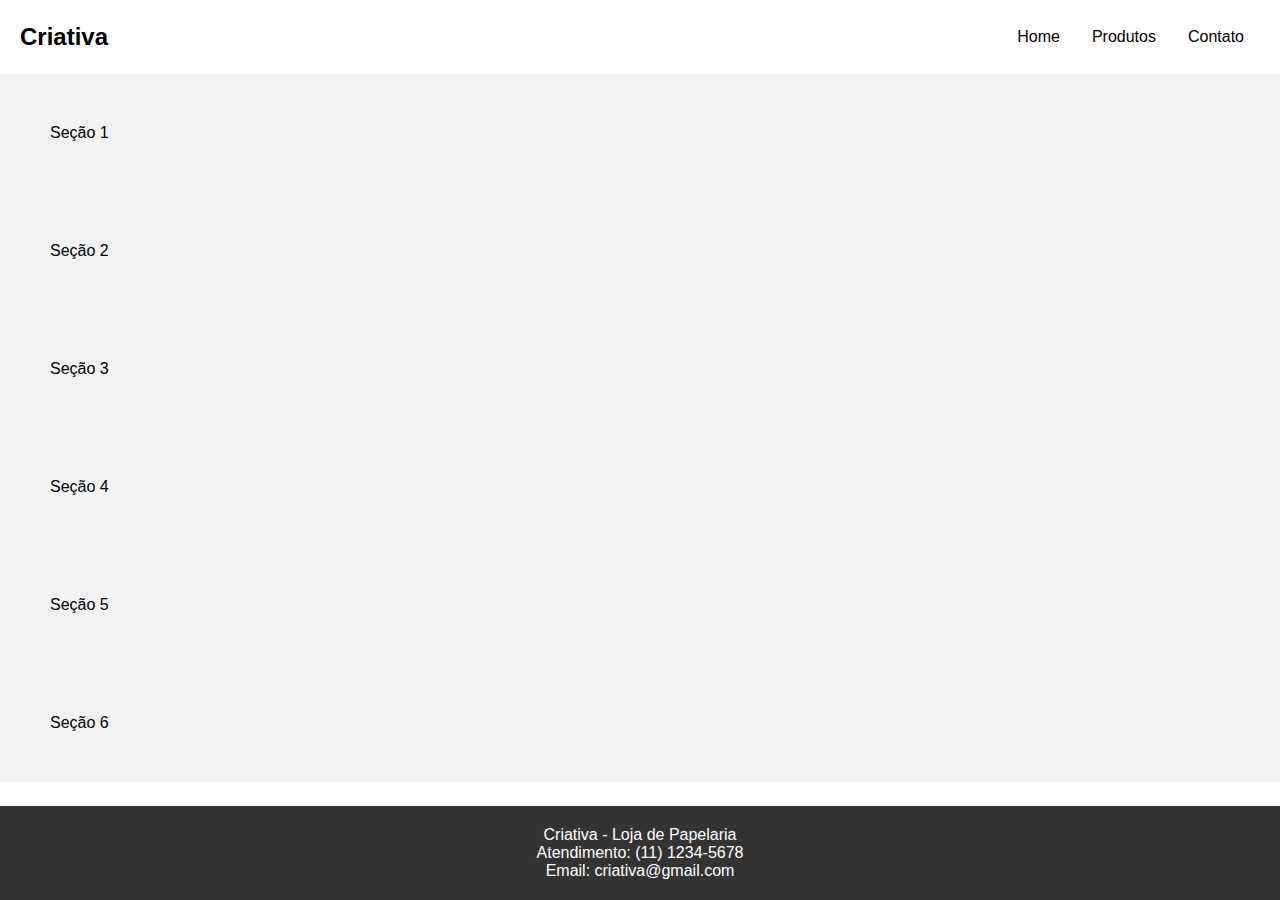
==== index.html @ d040692a "f" ====
<!DOCTYPE html>
<html lang="en">
<head>
    <meta charset="UTF-8">
    <meta name="viewport" content="width=device-width, initial-scale=1.0">
    <link rel="stylesheet" href="style.css">
    <title>Loja de Papelaria Criativa</title>

</head>
<body>
    <header class="header">
        <div class="logo">Criativa</div>
        <nav class="nav">
            <li><a href="#">Home</a></li>
            <li><a href="#">Produtos</a></li>
            <li><a href="#">Contato</a></li>
        </nav>
        <div class="hamburger-menu">Menu</div>
    </header>

    <section class="section">Seção 1</section>
    <section class="section">Seção 2</section>
    <section class="section">Seção 3</section>
    <section class="section">Seção 4</section>
    <section class="section">Seção 5</section>
    <section class="section">Seção 6</section>

    <footer class="footer">
        <p>Criativa - Loja de Papelaria</p>
        <p>Atendimento: (11) 1234-5678</p>
        <p>Email: criativa@gmail.com</p>
    </footer>
</body>
</html>
---- style.css ----
* {
    margin: 0;
    padding: 0;
    box-sizing: border-box;
}

body {
    font-family: Arial, sans-serif;
}

.header {
    display: flex;
    justify-content: space-between;
    align-items: center;
    padding: 20px;
    background-color: #ffffff;
}

.header .logo {
    font-size: 24px;
    font-weight: bold;
    color: #000000;
}

.header .nav {
    display: flex;
    list-style-type: none;
}

.header .nav li a {
    text-decoration: none;
    color: #000000;
    padding: 8px 16px;
    display: block;
}

.header .nav li a:hover {
    background-color: #f2f2f2;
}

.header .hamburger-menu {
    display: none;
    cursor: pointer;
}

.section {
    padding: 50px;
    background-color: #f2f2f2;
}

.footer {
    padding: 20px;
    text-align: center;
    background-color: #333333;
    color: #ffffff;
    position: absolute;
    width: 100%;
    bottom: 0;
}

@media (max-width: 768px) {
    .header .nav {
        display: none;
    }

    .header .hamburger-menu {
        display: block;
    }

    .section {
        padding: 20px;
    }
}
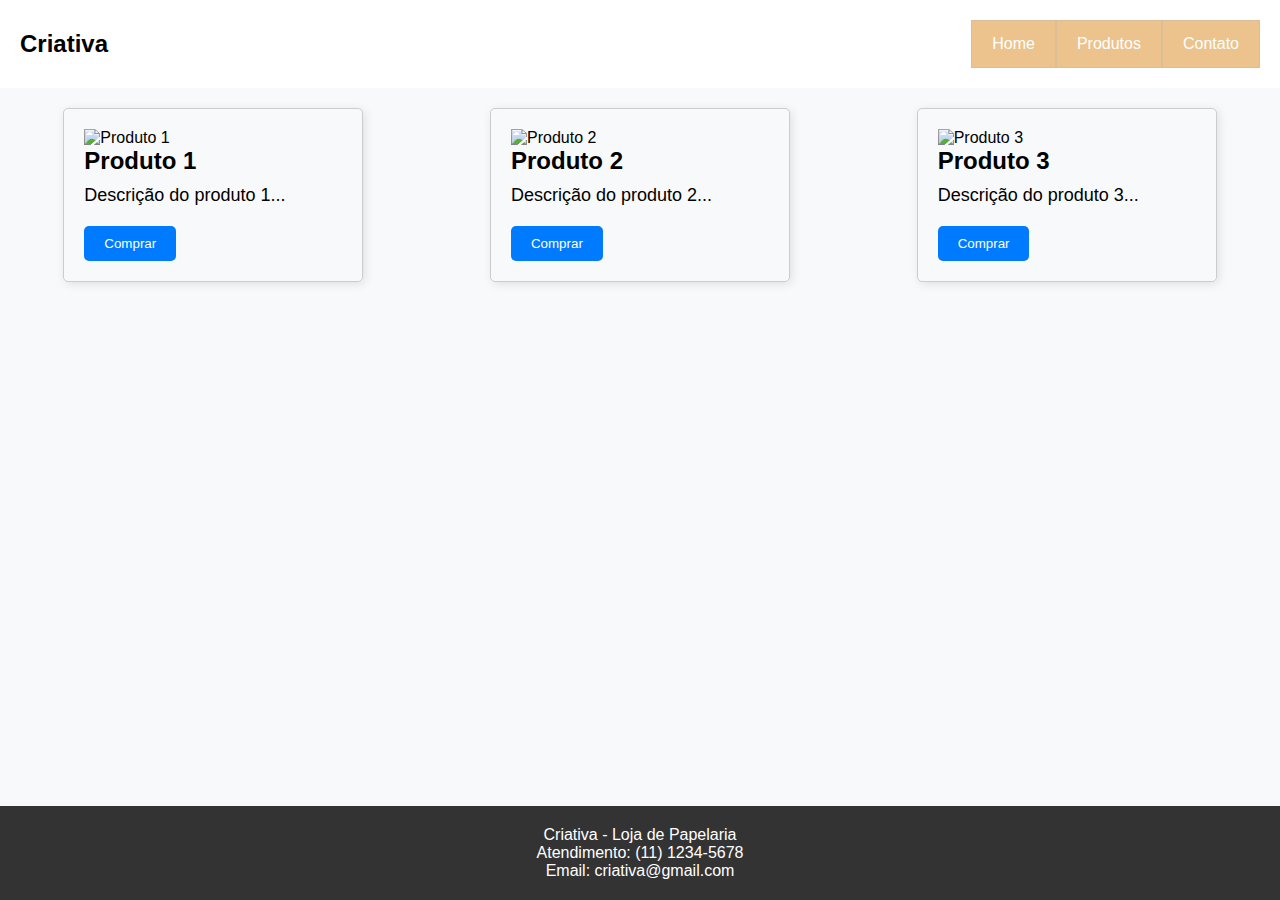
==== commit d5cb454a: "n" ====
--- a/index.html
+++ b/index.html
@@ -1,34 +1,38 @@
 <!DOCTYPE html>
 <html lang="en">
+
 <head>
     <meta charset="UTF-8">
     <meta name="viewport" content="width=device-width, initial-scale=1.0">
     <link rel="stylesheet" href="style.css">
     <title>Loja de Papelaria Criativa</title>
+</head>
 
-</head>
 <body>
     <header class="header">
         <div class="logo">Criativa</div>
-        <nav class="nav">
-            <li><a href="#">Home</a></li>
-            <li><a href="#">Produtos</a></li>
-            <li><a href="#">Contato</a></li>
-        </nav>
+        <div class="navbar"> <a href="#">Home</a> <a href="#">Produtos</a> <a href="#">Contato</a> </div>
         <div class="hamburger-menu">Menu</div>
     </header>
-
-    <section class="section">Seção 1</section>
-    <section class="section">Seção 2</section>
-    <section class="section">Seção 3</section>
-    <section class="section">Seção 4</section>
-    <section class="section">Seção 5</section>
-    <section class="section">Seção 6</section>
-
+    <div class="container">
+        <div class="card"> <img src="produto1.jpg" alt="Produto 1">
+            <h3>Produto 1</h3>
+            <p>Descrição do produto 1...</p> <button>Comprar</button>
+        </div>
+        <div class="card"> <img src="produto2.jpg" alt="Produto 2">
+            <h3>Produto 2</h3>
+            <p>Descrição do produto 2...</p> <button>Comprar</button>
+        </div>
+        <div class="card"> <img src="produto3.jpg" alt="Produto 3">
+            <h3>Produto 3</h3>
+            <p>Descrição do produto 3...</p> <button>Comprar</button>
+        </div>
+    </div>
     <footer class="footer">
         <p>Criativa - Loja de Papelaria</p>
         <p>Atendimento: (11) 1234-5678</p>
         <p>Email: criativa@gmail.com</p>
     </footer>
 </body>
-</html>
+
+</html>--- a/style.css
+++ b/style.css
@@ -6,6 +6,9 @@
 
 body {
     font-family: Arial, sans-serif;
+    margin: 0;
+    padding: 0;
+    background-color: #f8f9fa;
 }
 
 .header {
@@ -58,6 +61,69 @@
     bottom: 0;
 }
 
+.navbar {
+    display: flex;
+    justify-content: space-around;
+    background-color: #ecc38d;
+}
+
+.navbar a {
+    color: white;
+    text-decoration: none;
+    padding: 14px 20px;
+    transition: 0.3s;
+    border: 1px solid #dbbd96;
+}
+
+.navbar a:hover {
+    background-color: #bd9f78;
+    color: white;
+}
+
+.container {
+    display: flex;
+    justify-content: space-around;
+    margin-top: 20px;
+}
+
+.card {
+    width: 300px;
+    padding: 20px;
+    border: 1px solid #ccc;
+    border-radius: 5px;
+    box-shadow: 2px 2px 10px rgba(0, 0, 0, 0.1);
+}
+
+.card img {
+    width: 100%;
+    height: 300px;
+    object-fit: cover;
+}
+
+.card h3 {
+    font-size: 24px;
+    margin-bottom: 10px;
+}
+
+.card p {
+    font-size: 18px;
+    margin-bottom: 20px;
+}
+
+.card button {
+    background-color: #007bff;
+    color: white;
+    padding: 10px 20px;
+    border: none;
+    border-radius: 5px;
+    cursor: pointer;
+    transition: 0.3s;
+}
+
+.card button:hover {
+    background-color: #0056b3;
+}
+
 @media (max-width: 768px) {
     .header .nav {
         display: none;
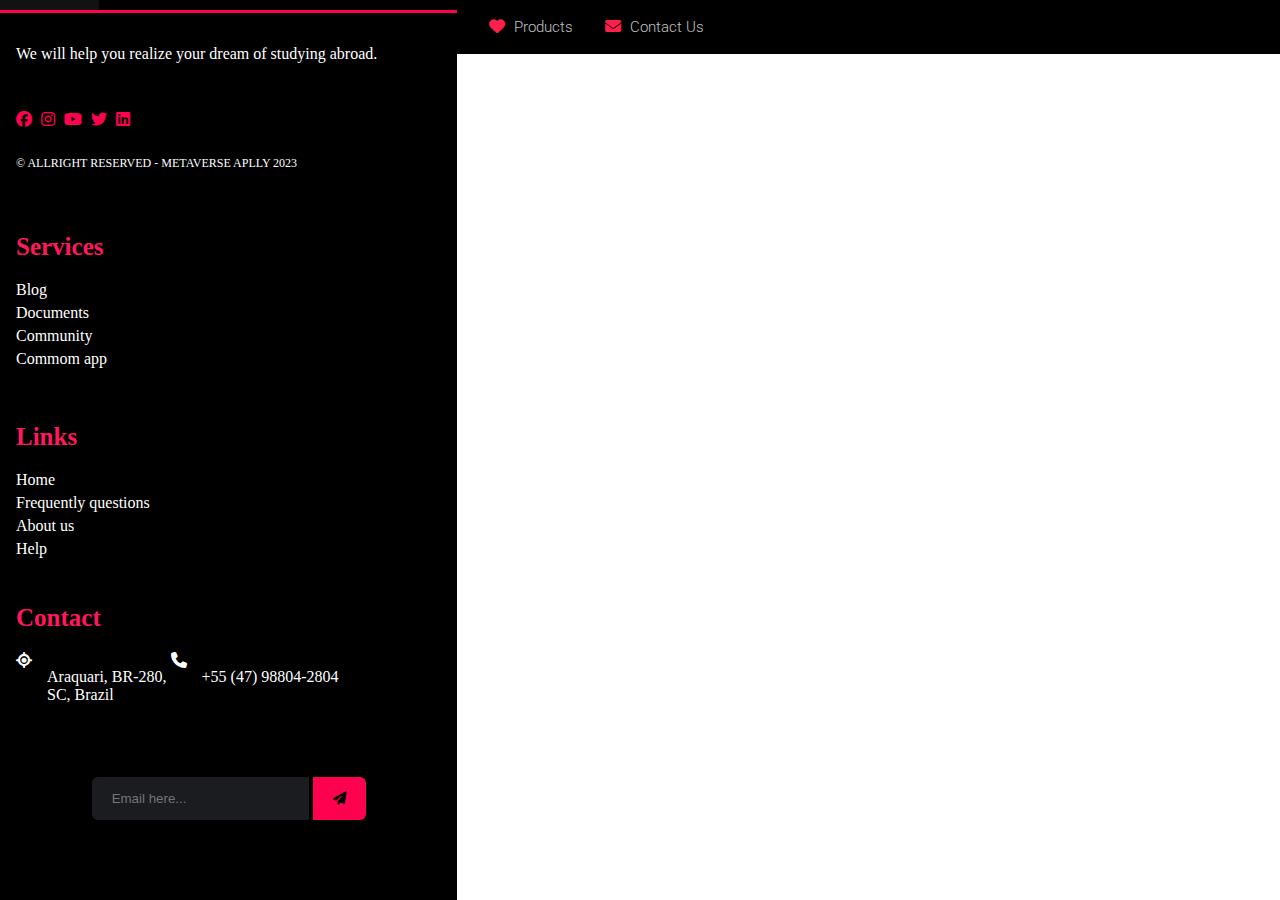
==== commit ec0744f7: "Aeeew" ====
--- a/index.html
+++ b/index.html
@@ -1,38 +1,230 @@
-<!DOCTYPE html>
+﻿<!DOCTYPE html>
 <html lang="en">
 
 <head>
-    <meta charset="UTF-8">
-    <meta name="viewport" content="width=device-width, initial-scale=1.0">
+    <meta charset="utf-8" />
+    <title>Papelaria Acapel</title>
+
+    <meta content="width=device-width, initial-scale=1.0" name="viewport" />
+    <meta http-equiv="content-type" content="text/html;charset=UTF-8" />
     <link rel="stylesheet" href="style.css">
-    <title>Loja de Papelaria Criativa</title>
+    <link href="https://maxcdn.bootstrapcdn.com/font-awesome/4.7.0/css/font-awesome.min.css" rel="stylesheet"
+        type="text/css" />
+    <link rel="stylesheet" href="https://cdnjs.cloudflare.com/ajax/libs/font-awesome/6.2.0/css/all.min.css">
+    <link href="nav.css" rel="stylesheet" type="text/css" />
 </head>
 
 <body>
-    <header class="header">
-        <div class="logo">Criativa</div>
-        <div class="navbar"> <a href="#">Home</a> <a href="#">Produtos</a> <a href="#">Contato</a> </div>
-        <div class="hamburger-menu">Menu</div>
-    </header>
-    <div class="container">
-        <div class="card"> <img src="produto1.jpg" alt="Produto 1">
-            <h3>Produto 1</h3>
-            <p>Descrição do produto 1...</p> <button>Comprar</button>
+    <nav>
+        <div class="menu-toggle">
+            <h3>Menu</h3>
+            <button type="button" id="menu-btn">
+                <span class="icon-bar"></span>
+                <span class="icon-bar"></span>
+                <span class="icon-bar"></span>
+            </button>
         </div>
-        <div class="card"> <img src="produto2.jpg" alt="Produto 2">
-            <h3>Produto 2</h3>
-            <p>Descrição do produto 2...</p> <button>Comprar</button>
+        <ul id="respMenu" class="ace-responsive-menu" data-menu-style="horizontal">
+            <li>
+                <a href="javascript:;">
+                    <i class="fa fa-home" aria-hidden="true"></i>
+                    <span class="title">Home</span>
+                </a>
+            </li>
+            <li>
+                <a href="javascript:;">
+                    <i class="fa fa-cube" aria-hidden="true"></i>
+                    <span class="title">About Us</span>
+
+                </a>
+                <ul>
+                    <li>
+                        <a href="#">Sub Item One</a>
+                    </li>
+                    <li>
+                        <a href="#">Sub Item Two</a>
+                    </li>
+                    <li>
+                        <a href="#">Sub Item Three</a>
+                    </li>
+                    <li>
+                        <a href="#">Sub Item Four</a>
+                    </li>
+                </ul>
+            </li>
+
+            <li>
+                <a href="javascript:;">
+                    <i class="fa fa-crop" aria-hidden="true"></i>
+                    <span class="title">4 Level Menu</span>
+                </a>
+                <ul>
+                    <li>
+                        <a href="javascript:;">
+                            <i class="fa fa-graduation-cap" aria-hidden="true"></i>
+                            Sub Item One
+                        </a>
+                    </li>
+                    <li>
+                        <a href="#">
+                            <i class="fa fa-database" aria-hidden="true"></i>
+                            Sub Item Two
+                        </a>
+                    </li>
+                    <li>
+                        <a href="javascript:;">
+                            <i class="fa fa-amazon" aria-hidden="true"></i>
+                            Sub Item Three
+                        </a>
+                        <ul>
+                            <li><a href="#"><i class="fa fa-user" aria-hidden="true"></i>Sub Item Link 1</a></li>
+                            <li>
+                                <a href="javascript:;">
+                                    <i class="fa fa-diamond" aria-hidden="true"></i>Sub Item Link 2</a>
+                                <ul>
+                                    <li><a href="#"><i class="fa fa-trash" aria-hidden="true"></i>Sub Item Link 1</a>
+                                    </li>
+                                    <li><a href="#"><i class="fa fa-dashcube" aria-hidden="true"></i>Sub Item Link 2</a>
+                                    </li>
+                                    <li><a href="#"><i class="fa fa-dropbox" aria-hidden="true"></i>Sub Item Link 3</a>
+                                    </li>
+                                </ul>
+                            </li>
+                            <li><a href="#"><i class="fa fa-user" aria-hidden="true"></i>Sub Item Link 3</a></li>
+                        </ul>
+                    </li>
+
+                    <li>
+                        <a href="#">
+                            <i class="fa fa-database" aria-hidden="true"></i>
+                            Sub Item Four
+                        </a>
+                    </li>
+                </ul>
+            </li>
+            <li>
+                <a class="" href="javascript:;">
+                    <i class="fa fa-graduation-cap" aria-hidden="true"></i>
+                    <span class="title">Services</span>
+
+                </a>
+                <ul>
+                    <li>
+                        <a href="#">Sub Item One
+                        </a>
+                    </li>
+                    <li>
+                        <a href="javascript:;">Sub Item Two
+                        </a>
+                        <ul>
+                            <li><a href="#">Sub Item Link 1</a></li>
+                            <li><a href="#">Sub Item Link 2</a></li>
+                            <li><a href="#">Sub Item Link 3</a></li>
+                        </ul>
+                    </li>
+                    <li>
+                        <a href="javascript:;">Sub Item Three
+                        </a>
+                        <ul>
+                            <li><a href="#">Sub Item Link 1</a></li>
+                            <li><a href="#">Sub Item Link 1</a></li>
+                            <li><a href="#">Sub Item Link 1</a></li>
+                        </ul>
+                    </li>
+                    <li>
+                        <a href="#">Sub Item Four
+                        </a>
+                    </li>
+                </ul>
+            </li>
+            <li>
+                <a href="javascript:;">
+                    <i class="fa fa-heart" aria-hidden="true"></i>
+                    <span class="title">Products</span>
+                </a>
+            </li>
+            <li class="last ">
+                <a href="javascript:;">
+                    <i class="fa fa-envelope" aria-hidden="true"></i>
+                    <span class="title">Contact Us</span>
+                </a>
+            </li>
+        </ul>
+    </nav>
+
+    <footer class="rodape">
+        <div class="container-3">
+            <div class="row">
+                <div class="col" id="company">
+                    <img src="images/logo.png" alt="" class="logo">
+                    <p id="rea">
+                        We will help you realize your dream of studying abroad.
+                    </p>
+                    <div class="social">
+                        <a href="#"><i class="fab fa-facebook"></i></a>
+                        <a href="#"><i class="fab fa-instagram"></i></a>
+                        <a href="#"><i class="fab fa-youtube"></i></a>
+                        <a href="#"><i class="fab fa-twitter"></i></a>
+                        <a href="#"><i class="fab fa-linkedin"></i></a>
+                    </div>
+                    <p id="copy">
+                        © ALLRIGHT RESERVED - METAVERSE APLLY 2023
+                    </p>
+                </div>
+                <div class="col" id="services">
+                    <h3>Services</h3>
+                    <div class="links">
+                        <a href="#">Blog</a>
+                        <a href="#">Documents</a>
+                        <a href="#">Community</a>
+                        <a href="#">Commom app</a>
+                    </div>
+                </div>
+                <div class="col" id="useful-links">
+                    <h3>Links</h3>
+                    <div class="links">
+                        <a href="index.html">Home</a>
+                        <a href="#">Frequently questions</a>
+                        <a href="#">About us</a>
+                        <a href="#">Help</a>
+                    </div>
+                </div>
+                <div class="col" id="contact">
+                    <h3>Contact</h3>
+                    <div class="contact-details">
+                        <i class="fa fa-location"></i>
+                        <p>Araquari, BR-280, <br> SC, Brazil</p>
+                    </div>
+                    <div class="contact-details">
+                        <i class="fa fa-phone"></i>
+                        <p>+55 (47) 98804-2804</p>
+                    </div>
+                </div>
+            </div>
+            <div class="row">
+                <div class="form">
+                    <form action="">
+                        <input type="text" placeholder="Email here...">
+                        <button><i class="fa fa-paper-plane"></i></button>
+                    </form>
+                </div>
+            </div>
         </div>
-        <div class="card"> <img src="produto3.jpg" alt="Produto 3">
-            <h3>Produto 3</h3>
-            <p>Descrição do produto 3...</p> <button>Comprar</button>
-        </div>
-    </div>
-    <footer class="footer">
-        <p>Criativa - Loja de Papelaria</p>
-        <p>Atendimento: (11) 1234-5678</p>
-        <p>Email: criativa@gmail.com</p>
     </footer>
+
 </body>
 
+<script src="jquery-1.10.1.min.js" type="text/javascript"></script>
+<script src="nav.js" type="text/javascript"></script>
+<script src="navbar.js"></script>
+<script type="text/javascript">
+    $(document).ready(function () {
+        $("#respMenu").aceResponsiveMenu({
+            resizeWidth: '768',
+            animationSpeed: 'fast',
+            accoridonExpAll: false
+        });
+    });
+</script>
+
 </html>--- a/style.css
+++ b/style.css
@@ -1,139 +1,192 @@
-* {
-    margin: 0;
-    padding: 0;
-    box-sizing: border-box;
-}
+/*footer*/
 
-body {
-    font-family: Arial, sans-serif;
-    margin: 0;
-    padding: 0;
-    background-color: #f8f9fa;
-}
-
-.header {
+footer {
+    bottom: 0;
+    width: calc(100% -100px);
+    background-color: #000;
+    position: absolute;
+    overflow-y: hidden;
+    display: grid 'footer';
+    margin-top: 5vh;
+    min-height: 350px;
+    padding: 3rem 1rem;
+    grid-row-end: auto;
+    border-top: 3px solid #ff014fff;
+  }
+  
+  .container-3 {
+    max-width: 1299px;
+    margin: 0 auto;
+    display: flex;
+    justify-content: center;
+    align-items: center;
+    flex-direction: column;
+  }
+  
+  .row {
     display: flex;
     justify-content: space-between;
     align-items: center;
-    padding: 20px;
-    background-color: #ffffff;
-}
+  }
+  
+  .col {
+    min-width: 250px;
+    color: #fff;
+    font-family: poppins;
+    padding:0 2rem;
+  }
+  
+  .col .logo {
+    width: 100px;
+    margin-bottom:25px;
+  }
+  
+  .col h3 {
+    text-align: left;
+    font-size: 25px;
+    color: rgb(255, 24, 93);
+    margin-bottom: 20px;
+    position: relative;
+    cursor: pointer;
+  }
+  
+  .col h3::after {
+    content: '';
+    height:3px;
+    width:0px;
+    background-color: #ff014fff;
+    position: absolute;
+    bottom: 0;
+    left:0;
+    transition: 0.3s ease;
+  
+  }
+  
+  .col h3:hover::after {
+    width:30px
+  }
+  
+  .col .social a i {
+    color:#ff014fff;
+    margin-top:2rem;
+    margin-right: 5px;
+    transition: 0.3s ease;
+  }
+  
+  .col .social a i:hover {
+    transform: scale(1.5);
+    filter:grayscale(25);
+  }
+  
+  .col .links a {
+    display: block;
+    text-decoration: none;
+    color:#fff;
+    margin-bottom: 5px;
+    position: relative;
+    transition: 0.3s ease;
+  }
+  
+  .col .links a::before {
+    content:'';
+    height: 16px;
+    width:3px;
+    position: absolute;
+    top:5px;
+    left:-10px;
+    background-color: #ff014fff;
+    transition: 0.5s ease;
+    opacity: 0;
+  }
+  
+  .col .links a:hover::before {
+    opacity: 1;
+  }
+  
+  .col .links a:hover {
+    transform: translateX(-8px);
+    color: #ff014fff;
+  }
+  
+  .col .contact-details {
+    display: inline-flex;
+    justify-content: space-between;
+  }
+  
+  .col .contact-details i {
+    margin-right:15px;
+  }
+  
+  .row .form{
+    display: flex;
+    justify-content: center;
+    align-items: center;
+    padding:2rem 0;
+  }
+  
+  .row .form input {
+    background-color: #1a1c20ff;
+    border:0;
+    outline:none;
+    padding:14px 20px;
+    border-radius: 6px;
+    border-top-right-radius: 0;
+    border-bottom-right-radius: 0;
+  }
+  
+  .col#contact {
+    margin-top: -2%;
+  }
+  
+  .form button {
+    padding:14px 20px;
+    border:0;
+    border-radius: 6px;
+    border-top-left-radius: 0;
+    border-bottom-left-radius: 0;
+    background-color: #ff014fff;
+  }
+  
+  i .fa-paper-plane {
+    transition: transform .3s ease;
+  }
+  
+  p#copy {
+    margin-top: 3vh;
+    font-size: 12px;
+  }
+  
+  p#rea {
+    margin-top: -5vh;
+  }
+  
+  .i fa-paper-plane:hover {
+    transform: scale(1.1);
+  }
+  @media (max-width:1299px)
+  {
+  .row{
+    flex-direction: column;
+  }
+  
+  .col{
+    width: 100%;
+    text-align: left;
+    margin-bottom: 25px;
+  }
+  }
+  
+  @media (max-width:768px)
+  {
+  .row {
+    flex-direction: column;
+  }
+  
+  .col {
+    width: 100%;
+    text-align: left;
+    margin-bottom: 20px;
+  }
+  }
 
-.header .logo {
-    font-size: 24px;
-    font-weight: bold;
-    color: #000000;
-}
-
-.header .nav {
-    display: flex;
-    list-style-type: none;
-}
-
-.header .nav li a {
-    text-decoration: none;
-    color: #000000;
-    padding: 8px 16px;
-    display: block;
-}
-
-.header .nav li a:hover {
-    background-color: #f2f2f2;
-}
-
-.header .hamburger-menu {
-    display: none;
-    cursor: pointer;
-}
-
-.section {
-    padding: 50px;
-    background-color: #f2f2f2;
-}
-
-.footer {
-    padding: 20px;
-    text-align: center;
-    background-color: #333333;
-    color: #ffffff;
-    position: absolute;
-    width: 100%;
-    bottom: 0;
-}
-
-.navbar {
-    display: flex;
-    justify-content: space-around;
-    background-color: #ecc38d;
-}
-
-.navbar a {
-    color: white;
-    text-decoration: none;
-    padding: 14px 20px;
-    transition: 0.3s;
-    border: 1px solid #dbbd96;
-}
-
-.navbar a:hover {
-    background-color: #bd9f78;
-    color: white;
-}
-
-.container {
-    display: flex;
-    justify-content: space-around;
-    margin-top: 20px;
-}
-
-.card {
-    width: 300px;
-    padding: 20px;
-    border: 1px solid #ccc;
-    border-radius: 5px;
-    box-shadow: 2px 2px 10px rgba(0, 0, 0, 0.1);
-}
-
-.card img {
-    width: 100%;
-    height: 300px;
-    object-fit: cover;
-}
-
-.card h3 {
-    font-size: 24px;
-    margin-bottom: 10px;
-}
-
-.card p {
-    font-size: 18px;
-    margin-bottom: 20px;
-}
-
-.card button {
-    background-color: #007bff;
-    color: white;
-    padding: 10px 20px;
-    border: none;
-    border-radius: 5px;
-    cursor: pointer;
-    transition: 0.3s;
-}
-
-.card button:hover {
-    background-color: #0056b3;
-}
-
-@media (max-width: 768px) {
-    .header .nav {
-        display: none;
-    }
-
-    .header .hamburger-menu {
-        display: block;
-    }
-
-    .section {
-        padding: 20px;
-    }
-}+  /**/--- a/nav.css
+++ b/nav.css
@@ -0,0 +1,406 @@
+@import url(http://fonts.googleapis.com/css?family=Roboto);
+
+body {
+    margin: 0;
+    padding: 0;
+    box-sizing: border-box;
+}
+
+a {
+    text-shadow: none;
+    color: #0d638f;
+}
+ul {
+    margin: 0px;
+    padding: 0px;
+}
+.ace-responsive-menu {
+    list-style: none;
+    margin: 0;
+    padding: 0;
+    background: #000;
+    float:left;
+    width:100%;
+    font-family: 'Roboto', sans-serif;
+}
+.ace-responsive-menu li{
+    list-style: none;
+}
+.ace-responsive-menu li ul {
+    display:none;
+}
+.ace-responsive-menu > li {
+    display: block;
+    margin: 0;
+    padding: 0;
+    border: 0px;
+    float: left;
+}
+.ace-responsive-menu li a {
+        color:#c0c0c0;
+}
+.ace-responsive-menu > li > a {
+    display: block;
+    position: relative;
+    margin: 0;
+    border: 0px;
+    padding: 18px 20px 18px 12px;
+    text-decoration: none;
+    font-size: 15px;
+    font-weight: 300;
+    color: #c0c0c0;
+}
+.ace-responsive-menu li a i {
+    padding-right: 5px;
+    color: #fd1f4c;
+}
+.ace-responsive-menu > li > a i {
+    font-size: 16px;    
+    text-shadow: none;
+    color: #fd1f4c;
+}
+.ace-responsive-menu li ul.sub-menu li a i {
+    padding-right: 10px;
+}
+.ace-responsive-menu li.menu-active > a {
+    background: #121212;
+    color:#fff;
+}
+.ace-responsive-menu li .menu-active {
+    position: relative;
+}
+.ace-responsive-menu > li > a > .arrow:before {  
+    margin-left: 15px;
+    display: inline;
+    font-size: 16px;
+    font-family: FontAwesome;
+    height: auto;
+    content: " \276F";
+    font-weight: 300;
+    text-shadow: none;
+    width: 10px;
+    display: inline-block;
+	transform: rotate(90deg);
+}
+.ace-responsive-menu li ul.sub-menu li > a > .arrow:before {
+    content: "\f105" !important;
+}
+.ace-responsive-menu > li > ul.sub-menu {
+    display: none;
+    list-style: none;
+    clear: both;
+    margin: 0;
+    position: absolute;
+    z-index: 999;
+}
+.ace-responsive-menu li ul.sub-menu {
+    background: #000;
+}
+.ace-responsive-menu li ul.sub-menu > li {
+    width: 185px;
+}
+.ace-responsive-menu li ul.sub-menu li a {
+    display: block;
+    margin: 0px 0px;
+    padding: 12px 20px 12px 15px;
+    text-decoration: none;
+    font-size: 13px;
+    font-weight: normal;
+    background: none;
+}
+.ace-responsive-menu > li > ul.sub-menu > li {
+    position: relative;
+}
+.ace-responsive-menu > li > ul.sub-menu > li ul.sub-menu {
+    position: absolute;
+    left: 185px;
+    top: 0px;
+    display: none;
+    list-style: none;
+}
+.ace-responsive-menu > li > ul.sub-menu > li ul.sub-menu > li ul.sub-menu {
+    position: absolute;
+    left: 185px;
+    top: 0px;
+    display: none;
+    list-style: none;
+}
+.ace-responsive-menu > li > ul.sub-menu li > a > .arrow:before {
+    float: right;
+    margin-top: 1px;
+    margin-right: 0px;
+    display: inline;
+    font-size: 16px;
+    font-family: FontAwesome;
+    height: auto;
+    content: "\f104";
+    font-weight: 300;
+    text-shadow: none;
+}
+
+/* Menu Toggle Btn
+----------------------------------------*/
+.menu-toggle {
+    display: none;
+    float: left;
+    width: 100%;
+    background: #000000;
+}
+.menu-toggle h3 {
+    float: left;
+    color: #FFF;
+    padding: 0px 10px;
+    font-weight: 600;
+    font-size: 16px;
+}
+.menu-toggle .icon-bar {
+    display: block !important;
+    width: 18px;
+    height: 2px;
+    background-color: #F5F5F5 !important;
+    -webkit-border-radius: 1px;
+    -moz-border-radius: 1px;
+    border-radius: 1px;
+    -webkit-box-shadow: 0 1px 0 rgba(0, 0, 0, 0.25);
+    -moz-box-shadow: 0 1px 0 rgba(0, 0, 0, 0.25);
+    box-shadow: 0 1px 0 rgba(0, 0, 0, 0.25);
+    margin: 3px;
+}
+.menu-toggle .icon-bar:hover {
+    background-color: #F5F5F5 !important;
+}
+.menu-toggle #menu-btn {
+    float: right;
+    background: #0c0c0c;
+    border: 1px solid #0C0C0C;
+    padding: 8px;
+    border-radius: 5px;
+    cursor: pointer;
+    margin: 10px;
+}
+.hide-menu {
+    display: none;
+}
+
+ul[data-menu-style="accordion"] {
+    width: 250px;
+}
+ul[data-menu-style="accordion"] > li {    
+    display: block;
+    margin: 0;
+    padding: 0;
+    border: 0px;
+    float: none !important;
+}
+ul[data-menu-style="accordion"] > li:first-child {
+    border-top: 2px solid #fd1f4c;
+}
+ul[data-menu-style="accordion"] li ul.sub-menu > li {
+    width: 100%;
+}
+ul[data-menu-style="accordion"] > li > a > .arrow:before {
+    float: right;
+    content: "\f105";
+}
+ul[data-menu-style="accordion"] li.menu-active > a > .arrow:before {
+    content: "\f107" !important;
+}
+ul[data-menu-style="accordion"] > li > ul.sub-menu {
+    position: static;
+}
+ul[data-menu-style="accordion"] > li > a i {
+    padding-right: 10px;
+    color: #fd1f4c;
+}
+ul[data-menu-style="accordion"] > li > ul.sub-menu > li ul.sub-menu {
+    position: static;
+}
+ul[data-menu-style="accordion"] > li > ul.sub-menu > li ul.sub-menu > li ul.sub-menu {
+    position: static;
+}
+ul[data-menu-style="accordion"] > li {
+    border-bottom: 1px solid #080808;
+}
+ul[data-menu-style="accordion"] li a:hover {
+    background: #0e0e0e !important;
+}
+ul[data-menu-style="accordion"] ul.sub-menu li.menu-active > a > .arrow:before {
+    content: "\f107" !important;
+}
+
+/* Vertical Menu Styles
+----------------------------------------*/
+
+ul[data-menu-style="vertical"] {
+    width: 200px;
+}
+ul[data-menu-style="vertical"] > li {
+    float: none;
+}
+ul[data-menu-style="vertical"] > li:first-child {
+    border-top: 2px solid #fd1f4c;
+}
+ul[data-menu-style="vertical"] li ul.sub-menu > li {
+    width: 100%;
+}
+ul[data-menu-style="vertical"] > li > a > .arrow:before {
+    float: right;
+    content: "\f105";
+}
+ul[data-menu-style="vertical"] > li.menu-active {
+position:relative;
+}
+ul[data-menu-style="vertical"] > li > ul.sub-menu {
+    position: absolute;
+    left:200px;
+    top:0px;
+    width:200px;
+}
+ul[data-menu-style="vertical"] > li > a i {
+    padding-right: 10px;
+    color: #fd1f4c;
+}
+ul[data-menu-style="vertical"]> li > ul.sub-menu > li ul.sub-menu {
+    position: absolute;
+    width:200px;
+    left: 200px;
+}
+ul[data-menu-style="vertical"] > li > ul.sub-menu > li ul.sub-menu > li ul.sub-menu {
+    position: absolute;
+    width:200px;
+    left: 200px;
+}
+ul[data-menu-style="vertical"] > li {
+    border-bottom: 1px solid #0a0909;
+}
+ul[data-menu-style="vertical"] li a:hover {
+    background: #070707 !important;
+}
+
+.container {
+    display: inline-flex;
+    justify-content: space-around;
+    margin-top: 20px;
+}
+
+.card {
+    width: 300px;
+    padding: 20px;
+    border: 1px solid #ccc;
+    border-radius: 5px;
+    box-shadow: 2px 2px 10px rgba(0, 0, 0, 0.1);
+}
+
+.card img {
+    width: 100%;
+    height: 300px;
+    object-fit: cover;
+}
+
+.card h3 {
+    font-size: 24px;
+    margin-bottom: 10px;
+}
+
+.card p {
+    font-size: 18px;
+    margin-bottom: 20px;
+}
+
+.card button {
+    background-color: #007bff;
+    color: white;
+    padding: 10px 20px;
+    border: none;
+    border-radius: 5px;
+    cursor: pointer;
+    transition: 0.3s;
+}
+
+.card button:hover {
+    background-color: #0056b3;
+}
+
+
+.footer {
+    padding: 20px;
+    text-align: center;
+    background-color: #333333;
+    color: #ffffff;
+    position: absolute;
+    width: calc(100% - 40px);
+    bottom: 0;
+}
+
+@media screen and (max-width: 768px) {
+    .demo {
+		width:96%;
+		padding:2%;
+    }
+    ul[data-menu-style="vertical"] , ul[data-menu-style="accordion"],
+    ul[data-menu-style="vertical"] li ul.sub-menu {
+        width: 100% !important;
+    } 
+    .ace-responsive-menu {
+        float: left;
+        width:100%;
+    }
+    .ace-responsive-menu > li {
+        border-bottom: 1px solid #121212;
+       float: none;
+    }   
+    .ace-responsive-menu li a:hover {
+        background: #0f0f0f !important;
+    }
+    .ace-responsive-menu > li:first-child {
+        border-top: 2px solid #fd1f4c;
+    }    
+    .ace-responsive-menu > li > a i {
+        padding-right: 10px;
+        color: #fd1f4c;
+    }
+    .ace-responsive-menu > li > a > .arrow:before { 
+         content: " \276F";
+		font-weight: 300;
+		text-shadow: none;
+		width: 10px;
+		display: inline-block;
+		transform: rotate(90deg);
+    }
+    li.menu-active > a > .arrow:before {
+    content: " \276F";
+    font-weight: 300;
+    text-shadow: none;
+    width: 10px;
+    display: inline-block;
+	transform: rotate(90deg);
+    }
+    .ace-responsive-menu li ul.sub-menu > li {
+        width: 100%;
+    }
+    .ace-responsive-menu li ul.sub-menu li ul.sub-menu li a
+        {
+        padding-left: 30px;
+    }  
+    .ace-responsive-menu li ul.sub-menu li ul.sub-menu li ul.sub-menu li a 
+       {
+        padding-left: 50px;
+    }  
+    .ace-responsive-menu > li > ul.sub-menu {
+        position: static;
+    }
+    .ace-responsive-menu > li > ul.sub-menu > li ul.sub-menu {
+        position: static;
+    }
+    .ace-responsive-menu > li > ul.sub-menu > li ul.sub-menu > li ul.sub-menu {
+        position: static;
+    }
+    .ace-responsive-menu li ul.sub-menu li.menu-active > a > .arrow:before {
+          content: " \276F";
+    font-weight: 300;
+    text-shadow: none;
+    width: 10px;
+    display: inline-block;
+	transform: rotate(90deg);
+    }
+} 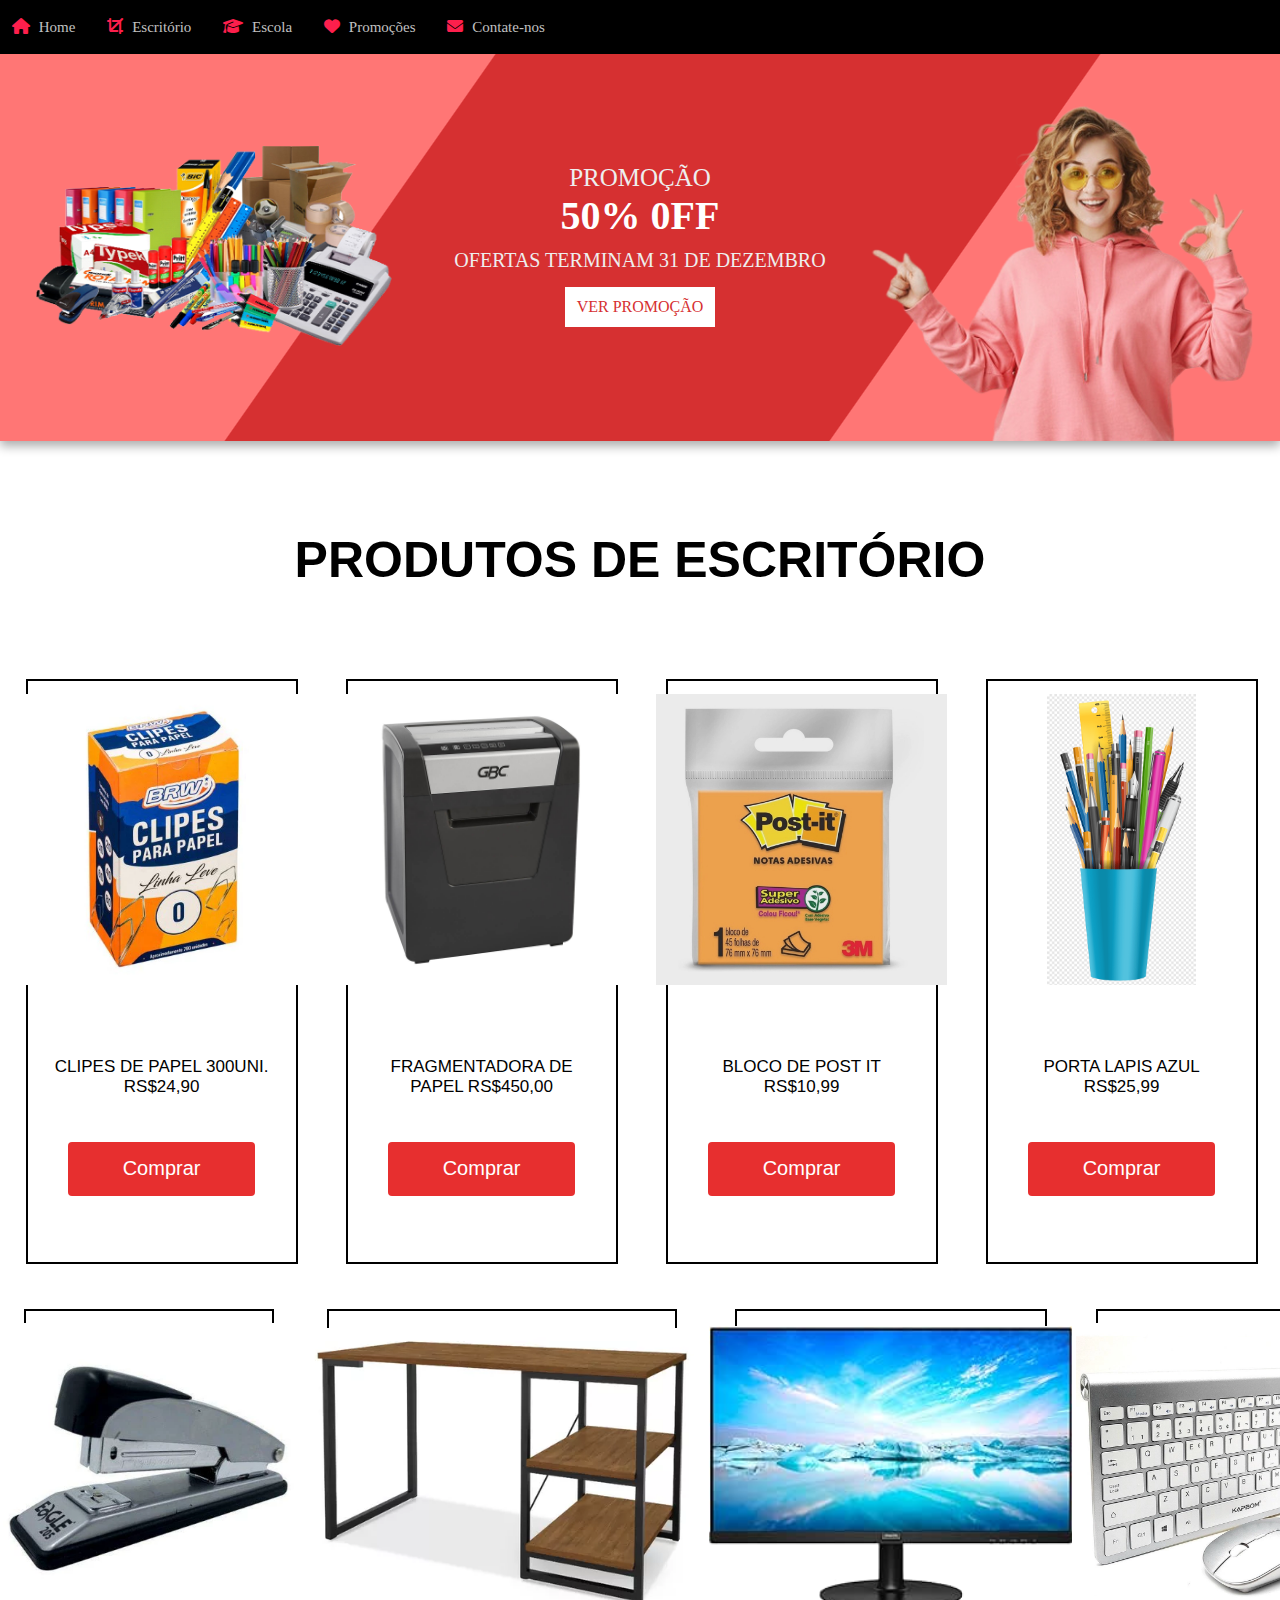
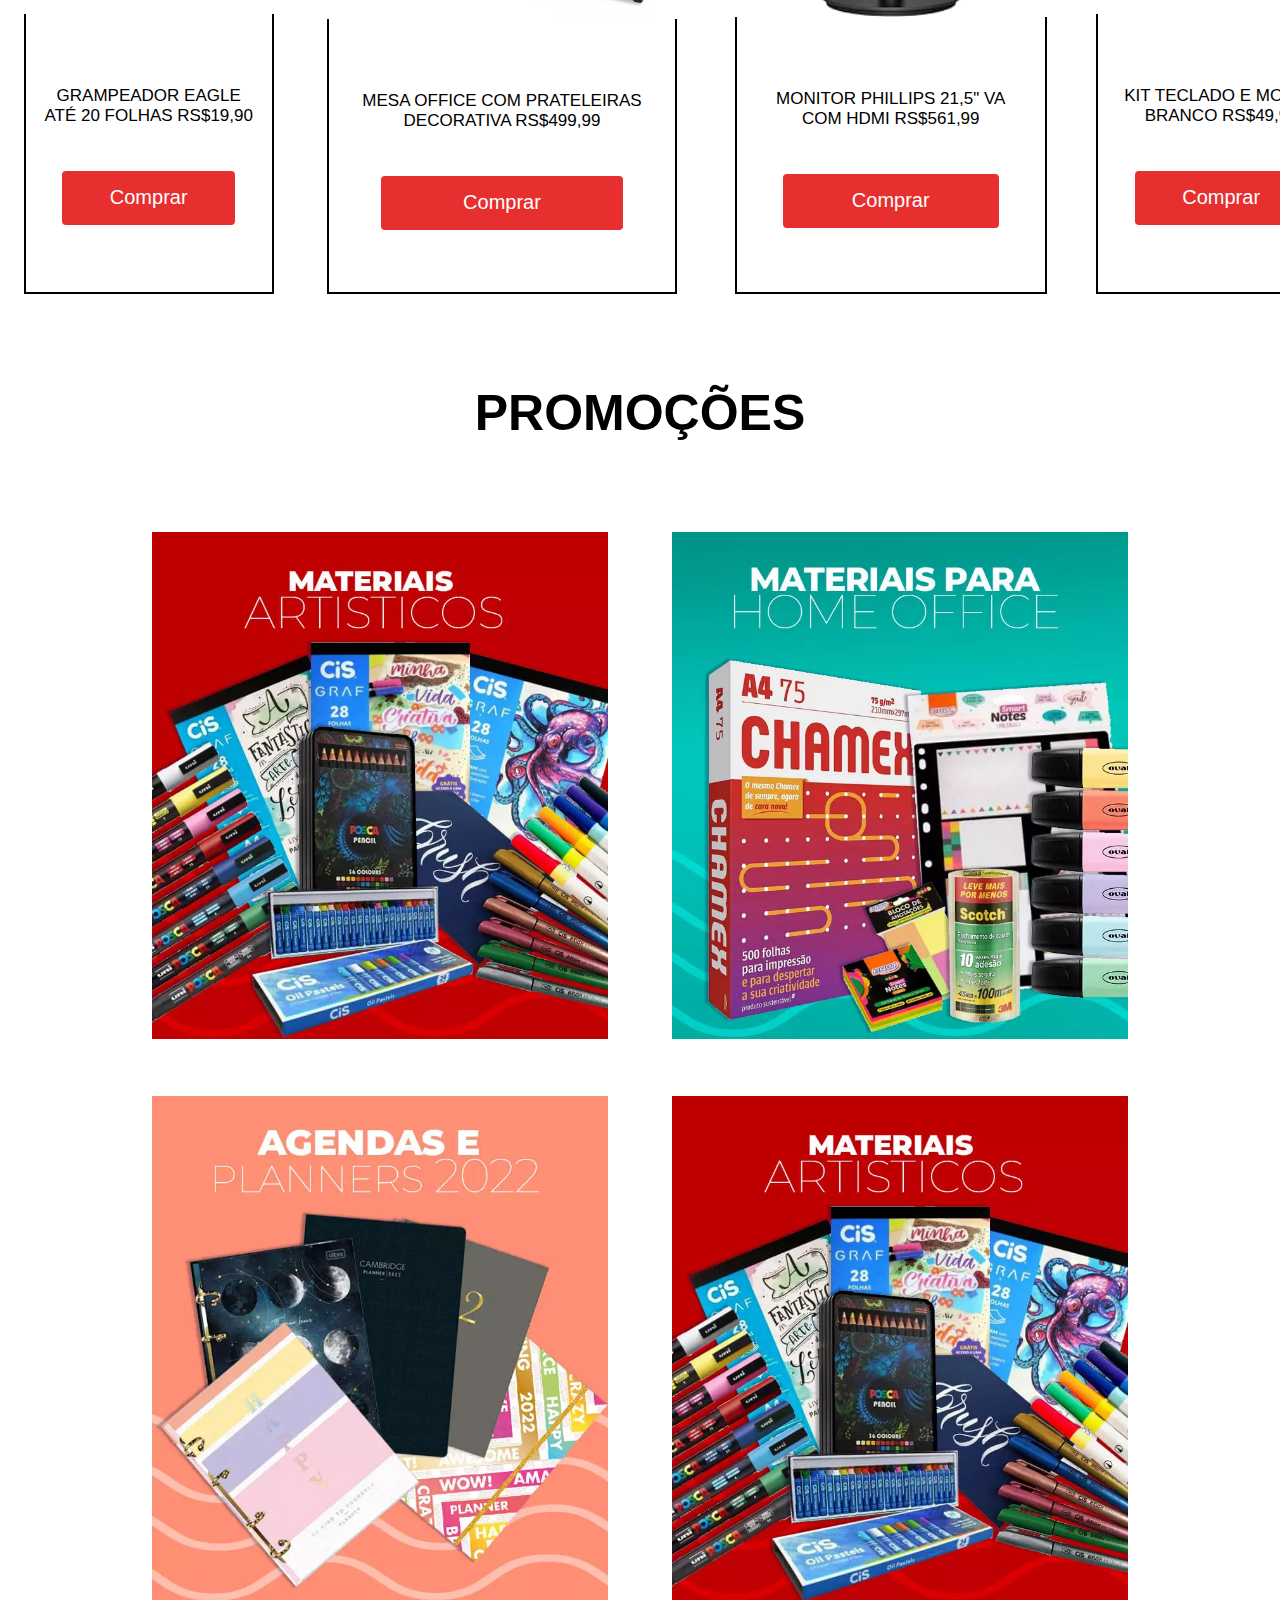
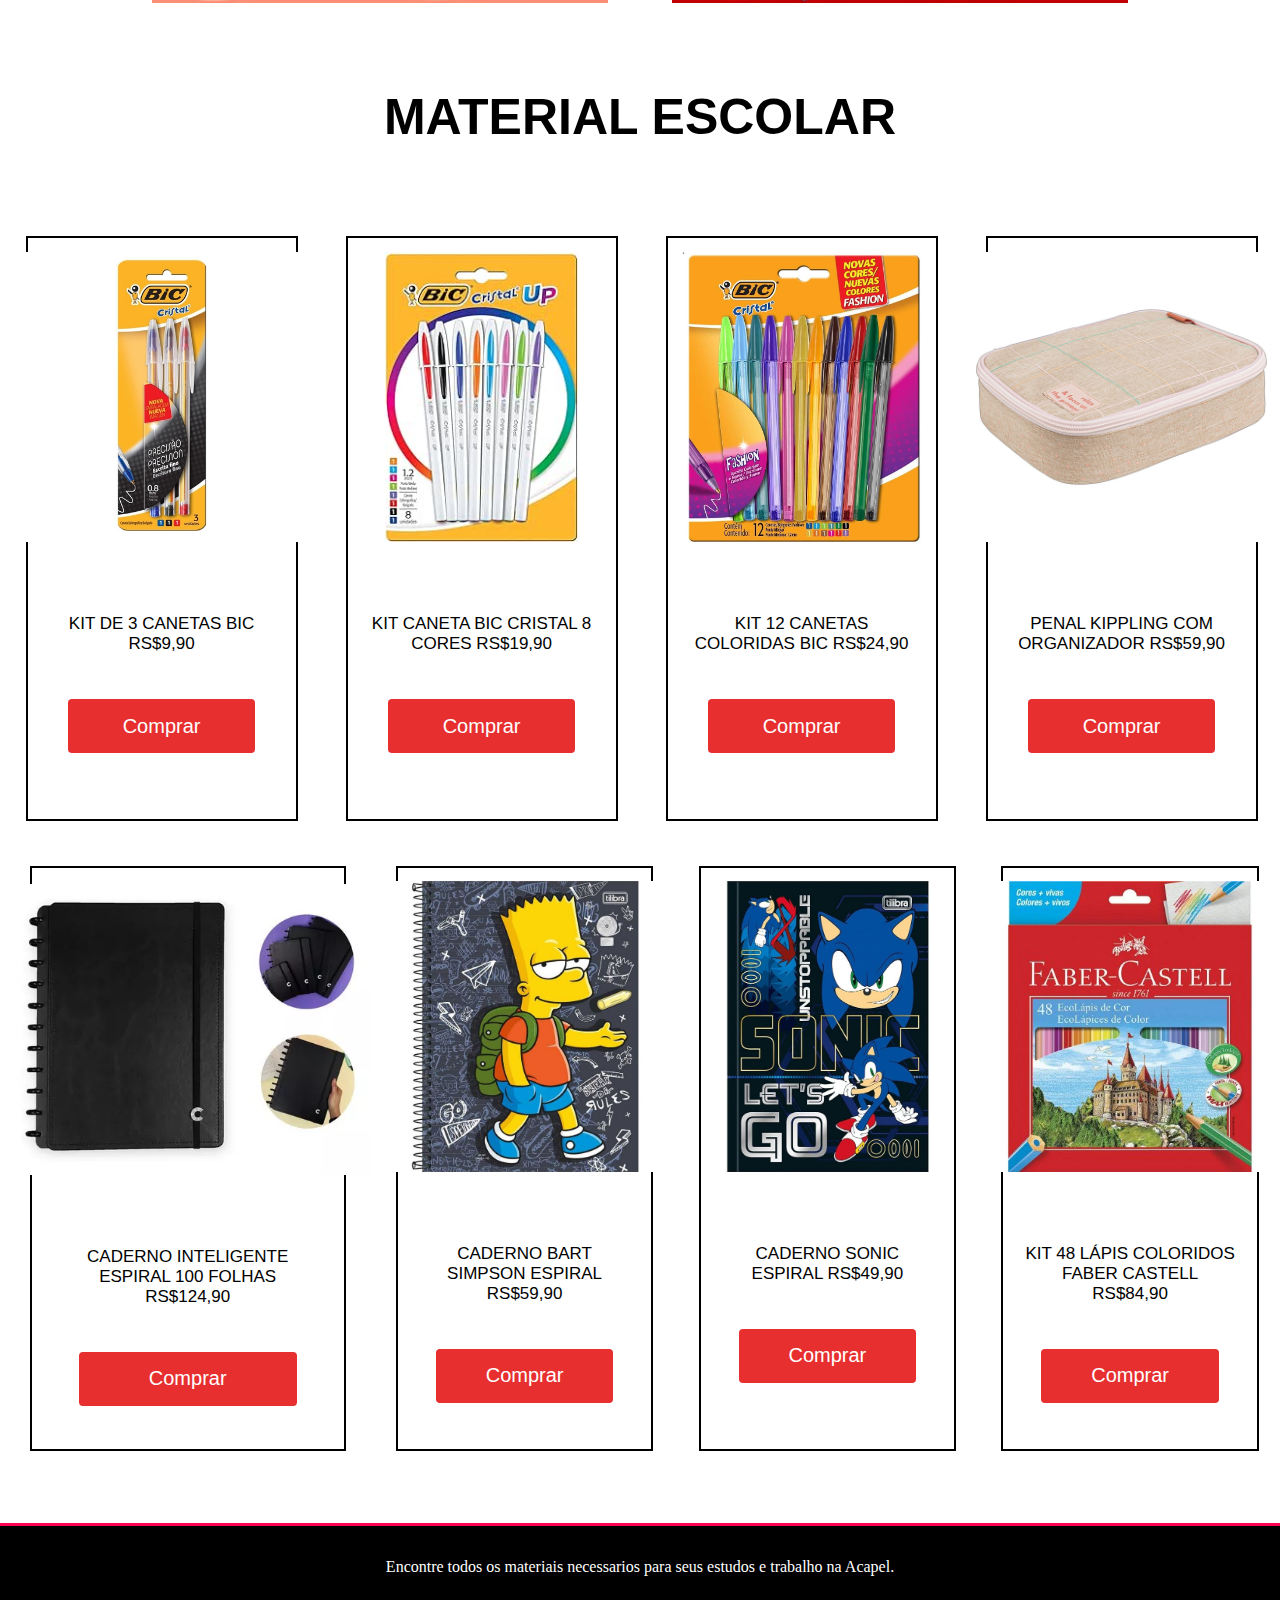
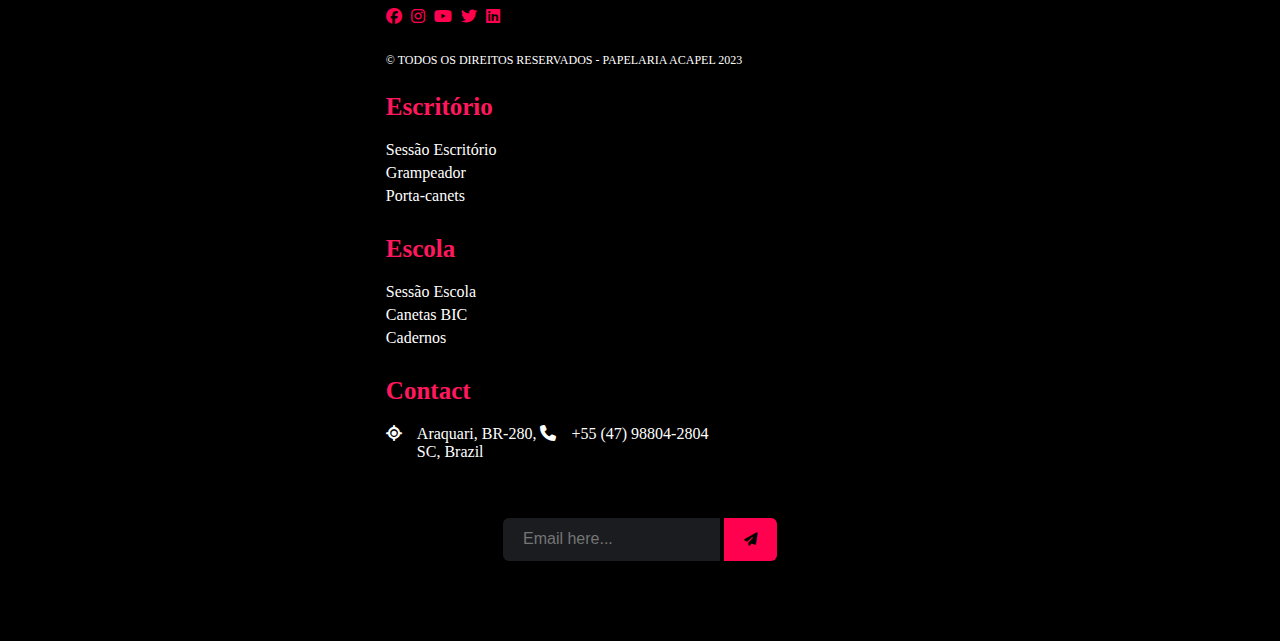
==== commit 8b6f7317: "Arquivos" ====
--- a/index.html
+++ b/index.html
@@ -6,159 +6,340 @@
     <title>Papelaria Acapel</title>
 
     <meta content="width=device-width, initial-scale=1.0" name="viewport" />
-    <meta http-equiv="content-type" content="text/html;charset=UTF-8" />
-    <link rel="stylesheet" href="style.css">
+    <link rel="stylesheet" href="../css/style.css">
     <link href="https://maxcdn.bootstrapcdn.com/font-awesome/4.7.0/css/font-awesome.min.css" rel="stylesheet"
         type="text/css" />
     <link rel="stylesheet" href="https://cdnjs.cloudflare.com/ajax/libs/font-awesome/6.2.0/css/all.min.css">
-    <link href="nav.css" rel="stylesheet" type="text/css" />
+    <link href="../css/nav.css" rel="stylesheet" type="text/css" />
+    <link rel="stylesheet" href="css/reponsive.css">
 </head>
 
 <body>
-    <nav>
-        <div class="menu-toggle">
-            <h3>Menu</h3>
-            <button type="button" id="menu-btn">
-                <span class="icon-bar"></span>
-                <span class="icon-bar"></span>
-                <span class="icon-bar"></span>
-            </button>
+    <header>
+        <nav>
+            <div class="menu-toggle">
+                <h3>Papelaria Criativa</h3>
+                <button type="button" id="menu-btn">
+                    <span class="icon-bar"></span>
+                    <span class="icon-bar"></span>
+                    <span class="icon-bar"></span>
+                </button>
+            </div>
+            <ul id="respMenu" class="ace-responsive-menu" data-menu-style="horizontal">
+                <li>
+                    <a href="#">
+                        <i class="fa fa-home" aria-hidden="true"></i>
+                        <span class="title">Home</span>
+                    </a>
+                </li>
+
+                <li>
+                    <a href="javascript:;">
+                        <i class="fa fa-crop" aria-hidden="true"></i>
+                        <span class="title">Escritório</span>
+                    </a>
+                    <ul>
+                        <li>
+                            <a href="#porta">
+                                <i class="fa fa-graduation-cap" aria-hidden="true"></i>
+                                Porta Lápis
+                            </a>
+                        </li>
+                        <li>
+                            <a href="#frag">
+                                <i class="fa fa-database" aria-hidden="true"></i>
+                                Frag. de Papel
+                            </a>
+                        </li>
+                        <li>
+                            <a href="javascript:;">
+                                <i class="fa fa-amazon" aria-hidden="true"></i>
+                                Movéis e Periféricos
+                            </a>
+                            <ul>
+                                <li><a href="#mesa"><i class="fa fa-user" aria-hidden="true"></i>Mesa Office</a></li>
+                                <li>
+                                    <a href="#kittec">
+                                        <i class="fa fa-diamond" aria-hidden="true"></i>Mouse e Teclado</a>
+                                </li>
+                                <li><a href="#monitor"><i class="fa fa-user" aria-hidden="true"></i>Monitor 21,5"</a></li>
+                            </ul>
+                        </li>
+
+                        <li>
+                            <a href="#clipes">
+                                <i class="fa fa-database" aria-hidden="true"></i>
+                                Clipes de Papel
+                            </a>
+                        </li>
+                    </ul>
+                </li>
+                <li>
+                    <a class="" href="javascript:;">
+                        <i class="fa fa-graduation-cap" aria-hidden="true"></i>
+                        <span class="title" id="escola">Escola</span>
+
+                    </a>
+                    <ul>
+                        <li>
+                            <a href="#penal">Penal
+                            </a>
+                        </li>
+                        <li>
+                            <a href="#bic">Canetas BIC
+                            </a>
+                            <ul>
+                                <li><a href="#dezcores">Kit BIC 3 cores</a></li>
+                                <li><a href="#dezcores">Kit BIC Cristal</a></li>
+                                <li><a href="#dezcores">Kit BIC 12 Cores</a></li>
+                            </ul>
+                        </li>
+                        <li>
+                            <a href="caderno">Cadernos
+                            </a>
+                            <ul>
+                                <li><a href="#caderno">Caderno Inteligente</a></li>
+                                <li><a href="#sonic">Caderno do Sonic</a></li>
+                                <li><a href="#bart">Caderno Bart Simpson</a></li>
+                            </ul>
+                        </li>
+                        <li>
+                            <a href="#lapis">Lapis Faber Castell
+                            </a>
+                        </li>
+                    </ul>
+                </li>
+                <li>
+                    <a href="#promocoes">
+                        <i class="fa fa-heart" aria-hidden="true"></i>
+                        <span class="title">Promoções</span>
+                    </a>
+                </li>
+                <li class="last ">
+                    <a href="#contato">
+                        <i class="fa fa-envelope" aria-hidden="true"></i>
+                        <span class="title">Contate-nos</span>
+                    </a>
+                </li>
+            </ul>
+        </nav>
+
+        <p id="p-none">Acapel</p>
+        <div class="banner-container">
+            <div class="banner">
+                <div class="shoe">
+                    <img src="img/76-769579_office-supplies-png-stationery-for-office-png-transparent.png" alt="papelaria">
+                </div>
+                <div class="content">
+                    <span>Promoção</span>
+                    <h3>50% 0ff</h3>
+                    <p>Ofertas terminam 31 de Dezembro</p>
+                    <a href="#promocoes" class="btn">ver promoção</a>
+                </div>
+                <div class="women">
+                    <img src="../img/women.png" alt="woman">
+                </div>
+            </div>
         </div>
-        <ul id="respMenu" class="ace-responsive-menu" data-menu-style="horizontal">
-            <li>
-                <a href="javascript:;">
-                    <i class="fa fa-home" aria-hidden="true"></i>
-                    <span class="title">Home</span>
-                </a>
-            </li>
-            <li>
-                <a href="javascript:;">
-                    <i class="fa fa-cube" aria-hidden="true"></i>
-                    <span class="title">About Us</span>
-
-                </a>
-                <ul>
-                    <li>
-                        <a href="#">Sub Item One</a>
-                    </li>
-                    <li>
-                        <a href="#">Sub Item Two</a>
-                    </li>
-                    <li>
-                        <a href="#">Sub Item Three</a>
-                    </li>
-                    <li>
-                        <a href="#">Sub Item Four</a>
-                    </li>
-                </ul>
-            </li>
-
-            <li>
-                <a href="javascript:;">
-                    <i class="fa fa-crop" aria-hidden="true"></i>
-                    <span class="title">4 Level Menu</span>
-                </a>
-                <ul>
-                    <li>
-                        <a href="javascript:;">
-                            <i class="fa fa-graduation-cap" aria-hidden="true"></i>
-                            Sub Item One
-                        </a>
-                    </li>
-                    <li>
-                        <a href="#">
-                            <i class="fa fa-database" aria-hidden="true"></i>
-                            Sub Item Two
-                        </a>
-                    </li>
-                    <li>
-                        <a href="javascript:;">
-                            <i class="fa fa-amazon" aria-hidden="true"></i>
-                            Sub Item Three
-                        </a>
-                        <ul>
-                            <li><a href="#"><i class="fa fa-user" aria-hidden="true"></i>Sub Item Link 1</a></li>
-                            <li>
-                                <a href="javascript:;">
-                                    <i class="fa fa-diamond" aria-hidden="true"></i>Sub Item Link 2</a>
-                                <ul>
-                                    <li><a href="#"><i class="fa fa-trash" aria-hidden="true"></i>Sub Item Link 1</a>
-                                    </li>
-                                    <li><a href="#"><i class="fa fa-dashcube" aria-hidden="true"></i>Sub Item Link 2</a>
-                                    </li>
-                                    <li><a href="#"><i class="fa fa-dropbox" aria-hidden="true"></i>Sub Item Link 3</a>
-                                    </li>
-                                </ul>
-                            </li>
-                            <li><a href="#"><i class="fa fa-user" aria-hidden="true"></i>Sub Item Link 3</a></li>
-                        </ul>
-                    </li>
-
-                    <li>
-                        <a href="#">
-                            <i class="fa fa-database" aria-hidden="true"></i>
-                            Sub Item Four
-                        </a>
-                    </li>
-                </ul>
-            </li>
-            <li>
-                <a class="" href="javascript:;">
-                    <i class="fa fa-graduation-cap" aria-hidden="true"></i>
-                    <span class="title">Services</span>
-
-                </a>
-                <ul>
-                    <li>
-                        <a href="#">Sub Item One
-                        </a>
-                    </li>
-                    <li>
-                        <a href="javascript:;">Sub Item Two
-                        </a>
-                        <ul>
-                            <li><a href="#">Sub Item Link 1</a></li>
-                            <li><a href="#">Sub Item Link 2</a></li>
-                            <li><a href="#">Sub Item Link 3</a></li>
-                        </ul>
-                    </li>
-                    <li>
-                        <a href="javascript:;">Sub Item Three
-                        </a>
-                        <ul>
-                            <li><a href="#">Sub Item Link 1</a></li>
-                            <li><a href="#">Sub Item Link 1</a></li>
-                            <li><a href="#">Sub Item Link 1</a></li>
-                        </ul>
-                    </li>
-                    <li>
-                        <a href="#">Sub Item Four
-                        </a>
-                    </li>
-                </ul>
-            </li>
-            <li>
-                <a href="javascript:;">
-                    <i class="fa fa-heart" aria-hidden="true"></i>
-                    <span class="title">Products</span>
-                </a>
-            </li>
-            <li class="last ">
-                <a href="javascript:;">
-                    <i class="fa fa-envelope" aria-hidden="true"></i>
-                    <span class="title">Contact Us</span>
-                </a>
-            </li>
-        </ul>
-    </nav>
-
-    <footer class="rodape">
+
+    </header>
+
+    <main id="escritorio">
+        <h1>produtos de escritório</h1>
+
+        <section class="escritorio sc">
+            <div class="esc esc1" id="clipes">
+                <div class="img">
+                    <img src="img/clipes.webp" alt="clipes">
+                </div>
+                <div class="nome-item">
+                    <p class="name">Clipes de Papel 300Uni. RS$24,90</p>
+                </div>
+                <button class="btn1">Comprar</button>
+            </div>
+            <div class="esc esc2">
+                <div class="img" id="frag">
+                    <img src="img/fragmentadora.jpg" alt="Fragmentadora">
+                </div>
+                <div class="nome-item">
+                    <p class="name">Fragmentadora de Papel RS$450,00</p>
+                </div>
+                <button class="btn1">Comprar</button>
+            </div>
+            <div class="esc esc3" id="postit">
+                <div class="img">
+                    <img src="img/postit.webp" alt="post it">
+                </div>
+                <div class="nome-item">
+                    <p class="name">Bloco de Post It RS$10,99</p>
+                </div>
+                <button class="btn1">Comprar</button>
+            </div>
+            <div class="esc esc4" id="porta">
+                <div class="img">
+                    <img src="img/png-clipart-pen-pencil-cases-glass-marker-pen-pencil-pen-stationery.png" alt="guarda-lapis">
+                </div>
+                <div class="nome-item">
+                    <p class="name">Porta Lapis Azul RS$25,99</p>
+                </div>
+                <button class="btn1">Comprar</button>
+            </div>
+        </section>
+
+        <aside class="escritorio">
+            <div class="esc esc1" id="gramp">
+                <div class="img">
+                    <img src="img/gramp.webp" alt="grampeador">
+                </div>
+                <div class="nome-item">
+                    <p class="name">Grampeador Eagle até 20 Folhas RS$19,90</p>
+                </div>
+                <button class="btn1">Comprar</button>
+            </div>
+            <div class="esc esc2" id="mesa">
+                <div class="img">
+                    <img src="img/mesa.webp" alt="mesa">
+                </div>
+                <div class="nome-item">
+                    <p class="name">Mesa Office com Prateleiras Decorativa RS$499,99</p>
+                </div>
+                <button class="btn1">Comprar</button>
+            </div>
+            <div class="esc esc3" id="monitor">
+                <div class="img">
+                    <img src="img/monitor.jpg" alt="Monitor">
+                </div>
+                <div class="nome-item">
+                    <p class="name">Monitor Phillips 21,5" VA com HDMI RS$561,99</p>
+                </div>
+                <button class="btn1">Comprar</button>
+            </div>
+            <div class="esc esc4">
+                <div class="img">
+                    <img src="img/kittec.webp" alt="Kit teclado e mouse">
+                </div>
+                <div class="nome-item">
+                    <p class="name">Kit Teclado e Mouse Branco RS$49,90</p>
+                </div>
+                <button class="btn1">Comprar</button>
+            </div>
+        </aside>
+
+        <h1 id="promocoes">promoções</h1>
+
+        <section class="section">
+            <div class="promocoes">
+                <div class="img-sec">
+                    <img src="img/div01.webp" alt="">
+                </div>
+            </div>
+            <div class="promo">
+                <div class="img-sec">
+                    <img src="img/div02.webp" alt="">
+                </div>
+            </div>
+            <div class="promocoes" style="margin-bottom: 5vh;">
+                <div class="img-sec">
+                    <img src="img/div03.webp" alt="">
+                </div>
+            </div>
+            <div class="promo" style="margin-bottom: 5vh;">
+                <div class="img-sec">
+                    <img src="img/div01.webp" alt="">
+                </div>
+            </div>
+        </section>  
+        
+        <h1>material escolar</h1>
+
+        <section class="escritorio sc">
+            <div class="esc esc1" id="trescores">
+                <div class="img">
+                    <img src="img/caneta-bic-3.jpg" alt="canetas bic">
+                </div>
+                <div class="nome-item">
+                    <p class="name">Kit de 3 canetas BIC RS$9,90</p>
+                </div>
+                <button class="btn1">Comprar</button>
+            </div>
+            <div class="esc esc2" id="cristal">
+                <div class="img">
+                    <img src="img/cristal.jpg" alt="cristal">
+                </div>
+                <div class="nome-item">
+                    <p class="name">Kit Caneta BIC cristal 8 cores RS$19,90</p>
+                </div>
+                <button class="btn1">Comprar</button>
+            </div>
+            <div class="esc esc3" id="dezcores">
+                <div class="img">
+                    <img src="img/10.jpg" alt="Kit 12 lápis">
+                </div>
+                <div class="nome-item">
+                    <p class="name">Kit 12 canetas coloridas BIC RS$24,90</p>
+                </div>
+                <button class="btn1">Comprar</button>
+            </div>
+            <div class="esc esc4" id="penal">
+                <div class="img">
+                    <img src="img/penal-kippling.jpg" alt="Penal">
+                </div>
+                <div class="nome-item">
+                    <p class="name">Penal Kippling com organizador RS$59,90</p>
+                </div>
+                <button class="btn1">Comprar</button>
+            </div>
+        </section>
+
+        <section class="escritorio">
+            <div class="esc esc2">
+                <div class="img">
+                    <img src="img/caderno.webp" alt="Caderno">
+                </div>
+                <div class="nome-item" id="caderno">
+                    <p class="name">Caderno Inteligente Espiral 100 folhas RS$124,90</p>
+                </div>
+                <button class="btn1">Comprar</button>
+            </div>
+            <div class="esc esc4" id="bart">
+                <div class="img">
+                    <img src="img/bart.jpg" alt="bart">
+                </div>
+                <div class="nome-item">
+                    <p class="name">Caderno Bart Simpson Espiral RS$59,90</p>
+                </div>
+                <button class="btn1">Comprar</button>
+            </div>
+            <div class="esc esc4" id="sonic">
+                <div class="img">
+                    <img src="img/sonic.jpg" alt="sonic">
+                </div>
+                <div class="nome-item">
+                    <p class="name">Caderno Sonic Espiral RS$49,90</p>
+                </div>
+                <button class="btn1">Comprar</button>
+            </div>
+            <div class="esc esc3" id="lapis">
+                <div class="img">
+                    <img src="img/faber-48cores.webp" alt="Kit 48 lápis">
+                </div>
+                <div class="nome-item">
+                    <p class="name">Kit 48 lápis coloridos Faber Castell RS$84,90</p>
+                </div>
+                <button class="btn1">Comprar</button>
+            </div>
+        </section>
+
+
+    </main>
+
+    <footer class="rodape" id="contato">
         <div class="container-3">
             <div class="row">
                 <div class="col" id="company">
                     <img src="images/logo.png" alt="" class="logo">
                     <p id="rea">
-                        We will help you realize your dream of studying abroad.
+                        Encontre todos os materiais necessarios para seus estudos e trabalho na Acapel.
                     </p>
                     <div class="social">
                         <a href="#"><i class="fab fa-facebook"></i></a>
@@ -167,26 +348,24 @@
                         <a href="#"><i class="fab fa-twitter"></i></a>
                         <a href="#"><i class="fab fa-linkedin"></i></a>
                     </div>
-                    <p id="copy">
-                        © ALLRIGHT RESERVED - METAVERSE APLLY 2023
+                    <p id="copy" style="text-transform: uppercase;">
+                        © Todos os direitos reservados - papelaria acapel 2023
                     </p>
                 </div>
                 <div class="col" id="services">
-                    <h3>Services</h3>
+                    <h3>Escritório</h3>
                     <div class="links">
-                        <a href="#">Blog</a>
-                        <a href="#">Documents</a>
-                        <a href="#">Community</a>
-                        <a href="#">Commom app</a>
+                        <a href="#">Sessão Escritório</a>
+                        <a href="#">Grampeador</a>
+                        <a href="#">Porta-canets</a>
                     </div>
                 </div>
                 <div class="col" id="useful-links">
-                    <h3>Links</h3>
+                    <h3>Escola</h3>
                     <div class="links">
-                        <a href="index.html">Home</a>
-                        <a href="#">Frequently questions</a>
-                        <a href="#">About us</a>
-                        <a href="#">Help</a>
+                        <a href="#escola">Sessão Escola</a>
+                        <a href="#dezcores">Canetas BIC</a>
+                        <a href="#caderno">Cadernos</a>
                     </div>
                 </div>
                 <div class="col" id="contact">
@@ -203,7 +382,7 @@
             </div>
             <div class="row">
                 <div class="form">
-                    <form action="">
+                    <form>
                         <input type="text" placeholder="Email here...">
                         <button><i class="fa fa-paper-plane"></i></button>
                     </form>
@@ -214,9 +393,9 @@
 
 </body>
 
-<script src="jquery-1.10.1.min.js" type="text/javascript"></script>
-<script src="nav.js" type="text/javascript"></script>
-<script src="navbar.js"></script>
+<script src="../js/jquery-1.10.1.min.js"></script>
+<script src="../js/nav.js"></script>
+<script src="../js/navbar.js"></script>
 <script type="text/javascript">
     $(document).ready(function () {
         $("#respMenu").aceResponsiveMenu({
--- a/css/style.css
+++ b/css/style.css
@@ -0,0 +1,429 @@
+@import url(http://fonts.googleapis.com/css?family=Roboto);
+
+/*footer*/
+
+footer {
+    width: 100%;
+    background-color: #000;
+    position: absolute;
+    overflow-y: hidden;
+    display: grid 'footer';
+    margin-top: 8vh;
+    min-height: 350px;
+    padding: 3rem 1rem;
+    grid-row-end: auto;
+    border-top: 3px solid #ff014fff;
+}
+
+.container-3 {
+    max-width: 1299px;
+    margin: 0 auto;
+    display: flex;
+    justify-content: center;
+    align-items: center;
+    flex-direction: column;
+}
+
+.row {
+    display: flex;
+    justify-content: space-between;
+    align-items: center;
+}
+
+.col {
+    min-width: 250px;
+    color: #fff;
+    font-family: poppins;
+    padding: 0 2rem;
+}
+
+.col .logo {
+    width: 100px;
+    margin-bottom: 25px;
+}
+
+.col h3 {
+    text-align: left;
+    font-size: 25px;
+    color: rgb(255, 24, 93);
+    margin-bottom: 20px;
+    position: relative;
+    cursor: pointer;
+}
+
+.col h3::after {
+    content: '';
+    height: 3px;
+    width: 0px;
+    background-color: #ff014fff;
+    position: absolute;
+    bottom: 0;
+    left: 0;
+    transition: 0.3s ease;
+
+}
+
+.col h3:hover::after {
+    width: 30px
+}
+
+.col .social a i {
+    color: #ff014fff;
+    margin-top: 2rem;
+    margin-right: 5px;
+    transition: 0.3s ease;
+}
+
+.col .social a i:hover {
+    transform: scale(1.5);
+    filter: grayscale(25);
+}
+
+.col .links a {
+    display: block;
+    text-decoration: none;
+    color: #fff;
+    margin-bottom: 5px;
+    position: relative;
+    transition: 0.3s ease;
+}
+
+.col .links a::before {
+    content: '';
+    height: 16px;
+    width: 3px;
+    position: absolute;
+    left: -10px;
+    background-color: #ff014fff;
+    transition: 0.5s ease;
+    opacity: 0;
+}
+
+.col .links a:hover::before {
+    opacity: 1;
+}
+
+.col .links a:hover {
+    transform: translateX(-8px);
+    color: #ff014fff;
+}
+
+.col .contact-details {
+    display: inline-flex;
+    justify-content: space-between;
+}
+
+.col .contact-details i {
+    margin-right: 15px;
+}
+
+.row .form {
+    display: flex;
+    justify-content: center;
+    align-items: center;
+    padding: 2rem 0;
+}
+
+.row .form input {
+    background-color: #1a1c20ff;
+    border: 0;
+    outline: none;
+    padding: 14px 20px;
+    border-radius: 6px;
+    border-top-right-radius: 0;
+    border-bottom-right-radius: 0;
+}
+
+.form button {
+    padding: 14px 20px;
+    border: 0;
+    border-radius: 6px;
+    border-top-left-radius: 0;
+    border-bottom-left-radius: 0;
+    background-color: #ff014fff;
+}
+
+i .fa-paper-plane {
+    transition: transform .3s ease;
+}
+
+p#copy {
+    margin-top: 3vh;
+    font-size: 12px;
+}
+
+p#rea {
+    margin-top: -5vh;
+}
+
+.i fa-paper-plane:hover {
+    transform: scale(1.1);
+}
+
+@media (max-width:1299px) {
+    .row {
+        flex-direction: column;
+    }
+
+    .col {
+        width: 100%;
+        text-align: left;
+        margin-bottom: 25px;
+    }
+}
+
+@media (max-width:768px) {
+    .row {
+        flex-direction: column;
+    }
+
+    .col {
+        width: 100%;
+        text-align: left;
+        margin-bottom: 20px;
+    }
+}
+
+/*Header*/
+
+.slogan {
+    display: flex;
+    align-items: center;
+    width: 100%;
+    height: 9vh;
+    background-color: #000;
+    color: #fff;
+}
+
+.loo {
+    margin: 0;
+    margin-left: 3%;
+    font-family: 'Roboto', sans-serif;
+    color: #d4d4d4;
+}
+
+.ass {
+    height: 4.2vh;
+    margin-left: 17%;
+    width: 25%;
+    border-top-left-radius: 4px;
+    border-bottom-left-radius: 4px;
+    padding-left: 10px;
+    display: flex;
+    align-items: center;
+    font-size: 15px;
+}
+
+::placeholder {
+    font-size: 16px;
+}
+
+.inpute {
+    height: 4.2vh;
+    background-color: #fd1f4c;
+    width: 200%;
+    border-top-right-radius: 4px;
+    border-bottom-right-radius: 4px;
+    display: flex;
+    justify-content: center;
+    align-items: center;
+}
+
+/*banner*/
+
+.text{
+    padding:40px;
+    background:#eee;
+}
+
+.text h3{
+    text-align: center;
+    text-transform: uppercase;
+    font-size: 30px;
+    padding:10px;
+}
+
+.banner-container{
+    display: flex;
+    align-items: center;
+    justify-content: center;
+}
+
+#p-none {
+    font-size: 1px;
+    margin: 0;
+}
+
+.banner-container .banner{
+    width: 100%;
+    height: auto;
+    background:linear-gradient(-55deg, #ff7675 29%, #d63031 29.1%, #d63031 68%, #ff7675 68.1%);
+    margin:0;
+    margin-top: -1px;
+    display: flex;
+    align-items: center;
+    justify-content: center;
+    flex-wrap: wrap;
+    box-shadow: 0 5px 10px #0005;
+    overflow: hidden;
+}
+
+.banner-container .banner .shoe{
+    flex:1 1 250px;
+    padding:15px;
+    text-align: center;
+}
+
+.banner-container .banner .shoe img{
+    width:90%;
+}
+
+.banner-container .banner .content{
+    flex:1 1 250px;
+    text-align: center;
+    padding:10px;
+    text-transform: uppercase;
+}
+
+.banner-container .banner .content span{
+    color:#eee;
+    font-size: 25px;
+}
+
+.banner-container .banner .content h3{
+    color:#fff;
+    font-size: 40px;
+}
+
+.banner-container .banner .content p{
+    color:#eee;
+    font-size: 20px;
+    padding:10px 0;
+}
+
+.banner-container .banner .content .btn{
+    display: block;
+    height:40px;
+    width:150px;
+    line-height: 40px;
+    background: #fff;
+    color:#d63031;
+    margin:5px auto;
+    text-decoration: none;
+}
+
+.banner-container .banner .women{
+    position: relative;
+    bottom: -33px;
+    padding:10px;
+    flex:1 1 250px;
+}
+
+.banner-container .banner .women img{
+    width:100%;
+}
+
+@media (max-width:820px){
+    .banner-container .banner .women{
+        display: none;
+    }
+}
+
+/*escritorio*/
+
+.escritorio{
+    width: 100%;
+    display: grid;
+    grid-template-columns: repeat(4, 1fr);
+}
+
+.img {
+    width: 100%;
+    height: 50%;
+    margin-top: 5%;
+    display: flex;
+    justify-content: center;
+}
+
+img {
+    margin: 0;
+}
+
+.sc {
+    margin-bottom: 5vh;
+}
+
+.esc {
+    margin-left: 8%;
+    width: 85%;
+    height: 65vh;
+    border: 2px solid black;
+}
+
+.esc:hover {
+    box-shadow: rgba(0, 0, 0, 0.25) 0px 25px 50px -12px;
+}
+
+h1 {
+    font-family: Arial, Helvetica, sans-serif;
+    text-align: center;
+    margin: 10vh 0;
+    font-size: 50px;
+    text-transform: uppercase;
+}
+
+.nome-item {
+    width: 85%;
+    margin-left: 7.5%;
+    height: auto;
+    text-align: center;
+    margin-top: 8vh;
+    text-transform: uppercase;
+    font-size: 17px;
+    font-family: Arial, Helvetica, sans-serif;
+}
+
+.btn1 {
+    width: 70%;
+    margin-left: 15%;
+    margin-top: 5vh;
+    background-color: #e72f2f;
+    border: none;
+    border-radius: 4px;
+    height: 6vh;
+    color: white;
+    font-family: Arial, Helvetica, sans-serif;
+    font-size: 20px;
+}
+
+.btn1:hover {
+    width: 75%;
+    margin-left: 12.5%;
+    margin-bottom: 1vh;
+    height: 7vh;
+    transition: 0.5s;
+}
+
+.section {
+    display: grid;
+    grid-gap: 5%;
+    grid-template-columns: repeat(2, 1fr);
+}
+
+.promocoes .promo{
+    width: 60%;
+    height: 60vh;
+}
+
+.promocoes {
+    margin-left: 25%;
+}
+
+.promo {
+    margin-right: 25%;
+}
+
+.img-sec img {
+    width: 100%;
+    height: 100%;
+}--- a/css/nav.css
+++ b/css/nav.css
@@ -0,0 +1,406 @@
+@import url(http://fonts.googleapis.com/css?family=Roboto);
+
+* {
+    margin: 0;
+    padding: 0;
+    box-sizing: border-box;
+    scroll-behavior: smooth;
+}
+
+a {
+    text-shadow: none;
+    color: #0d638f;
+}
+ul {
+    margin: 0px;
+    padding: 0px;
+}
+.ace-responsive-menu {
+    list-style: none;
+    margin: 0;
+    padding: 0;
+    background: #000;
+    float:left;
+    width:100%;
+}
+.ace-responsive-menu li{
+    list-style: none;
+}
+.ace-responsive-menu li ul {
+    display:none;
+}
+.ace-responsive-menu > li {
+    display: block;
+    margin: 0;
+    padding: 0;
+    border: 0px;
+    float: left;
+}
+.ace-responsive-menu li a {
+        color:#c0c0c0;
+}
+.ace-responsive-menu > li > a {
+    display: block;
+    position: relative;
+    margin: 0;
+    border: 0px;
+    padding: 18px 20px 18px 12px;
+    text-decoration: none;
+    font-size: 15px;
+    font-weight: 300;
+    color: #c0c0c0;
+}
+.ace-responsive-menu li a i {
+    padding-right: 5px;
+    color: #fd1f4c;
+}
+.ace-responsive-menu > li > a i {
+    font-size: 16px;    
+    text-shadow: none;
+    color: #fd1f4c;
+}
+.ace-responsive-menu li ul.sub-menu li a i {
+    padding-right: 10px;
+}
+.ace-responsive-menu li.menu-active > a {
+    background: #121212;
+    color:#fff;
+}
+.ace-responsive-menu li .menu-active {
+    position: relative;
+}
+.ace-responsive-menu > li > a > .arrow:before {  
+    margin-left: 15px;
+    display: inline;
+    font-size: 16px;
+    font-family: FontAwesome;
+    height: auto;
+    content: " \276F";
+    font-weight: 300;
+    text-shadow: none;
+    width: 10px;
+    display: inline-block;
+	transform: rotate(90deg);
+}
+.ace-responsive-menu li ul.sub-menu li > a > .arrow:before {
+    content: "\f105" !important;
+}
+.ace-responsive-menu > li > ul.sub-menu {
+    display: none;
+    list-style: none;
+    clear: both;
+    margin: 0;
+    position: absolute;
+    z-index: 999;
+}
+.ace-responsive-menu li ul.sub-menu {
+    background: #000;
+}
+.ace-responsive-menu li ul.sub-menu > li {
+    width: 185px;
+}
+.ace-responsive-menu li ul.sub-menu li a {
+    display: block;
+    margin: 0px 0px;
+    padding: 12px 20px 12px 15px;
+    text-decoration: none;
+    font-size: 13px;
+    font-weight: normal;
+    background: none;
+}
+.ace-responsive-menu > li > ul.sub-menu > li {
+    position: relative;
+}
+.ace-responsive-menu > li > ul.sub-menu > li ul.sub-menu {
+    position: absolute;
+    left: 185px;
+    top: 0px;
+    display: none;
+    list-style: none;
+}
+.ace-responsive-menu > li > ul.sub-menu > li ul.sub-menu > li ul.sub-menu {
+    position: absolute;
+    left: 185px;
+    top: 0px;
+    display: none;
+    list-style: none;
+}
+.ace-responsive-menu > li > ul.sub-menu li > a > .arrow:before {
+    float: right;
+    margin-top: 1px;
+    margin-right: 0px;
+    display: inline;
+    font-size: 16px;
+    font-family: FontAwesome;
+    height: auto;
+    content: "\f104";
+    font-weight: 300;
+    text-shadow: none;
+}
+
+/* Menu Toggle Btn
+----------------------------------------*/
+.menu-toggle {
+    display: none;
+    float: left;
+    width: 100%;
+    background: #000000;
+}
+.menu-toggle h3 {
+    float: left;
+    color: #FFF;
+    padding: 0px 10px;
+    font-weight: 600;
+    font-size: 20px;
+}
+.menu-toggle .icon-bar {
+    display: block !important;
+    width: 18px;
+    height: 2px;
+    background-color: #F5F5F5 !important;
+    -webkit-border-radius: 1px;
+    -moz-border-radius: 1px;
+    border-radius: 1px;
+    -webkit-box-shadow: 0 1px 0 rgba(0, 0, 0, 0.25);
+    -moz-box-shadow: 0 1px 0 rgba(0, 0, 0, 0.25);
+    box-shadow: 0 1px 0 rgba(0, 0, 0, 0.25);
+    margin: 3px;
+}
+.menu-toggle .icon-bar:hover {
+    background-color: #F5F5F5 !important;
+}
+.menu-toggle #menu-btn {
+    float: right;
+    background: #0c0c0c;
+    border: 1px solid #0C0C0C;
+    padding: 8px;
+    border-radius: 5px;
+    cursor: pointer;
+    margin: 10px;
+}
+.hide-menu {
+    display: none;
+}
+
+ul[data-menu-style="accordion"] {
+    width: 250px;
+}
+ul[data-menu-style="accordion"] > li {    
+    display: block;
+    margin: 0;
+    padding: 0;
+    border: 0px;
+    float: none !important;
+}
+ul[data-menu-style="accordion"] > li:first-child {
+    border-top: 2px solid #fd1f4c;
+}
+ul[data-menu-style="accordion"] li ul.sub-menu > li {
+    width: 100%;
+}
+ul[data-menu-style="accordion"] > li > a > .arrow:before {
+    float: right;
+    content: "\f105";
+}
+ul[data-menu-style="accordion"] li.menu-active > a > .arrow:before {
+    content: "\f107" !important;
+}
+ul[data-menu-style="accordion"] > li > ul.sub-menu {
+    position: static;
+}
+ul[data-menu-style="accordion"] > li > a i {
+    padding-right: 10px;
+    color: #fd1f4c;
+}
+ul[data-menu-style="accordion"] > li > ul.sub-menu > li ul.sub-menu {
+    position: static;
+}
+ul[data-menu-style="accordion"] > li > ul.sub-menu > li ul.sub-menu > li ul.sub-menu {
+    position: static;
+}
+ul[data-menu-style="accordion"] > li {
+    border-bottom: 1px solid #080808;
+}
+ul[data-menu-style="accordion"] li a:hover {
+    background: #0e0e0e !important;
+}
+ul[data-menu-style="accordion"] ul.sub-menu li.menu-active > a > .arrow:before {
+    content: "\f107" !important;
+}
+
+/* Vertical Menu Styles
+----------------------------------------*/
+
+ul[data-menu-style="vertical"] {
+    width: 200px;
+}
+ul[data-menu-style="vertical"] > li {
+    float: none;
+}
+ul[data-menu-style="vertical"] > li:first-child {
+    border-top: 2px solid #fd1f4c;
+}
+ul[data-menu-style="vertical"] li ul.sub-menu > li {
+    width: 100%;
+}
+ul[data-menu-style="vertical"] > li > a > .arrow:before {
+    float: right;
+    content: "\f105";
+}
+ul[data-menu-style="vertical"] > li.menu-active {
+position:relative;
+}
+ul[data-menu-style="vertical"] > li > ul.sub-menu {
+    position: absolute;
+    left:200px;
+    top:0px;
+    width:200px;
+}
+ul[data-menu-style="vertical"] > li > a i {
+    padding-right: 10px;
+    color: #fd1f4c;
+}
+ul[data-menu-style="vertical"]> li > ul.sub-menu > li ul.sub-menu {
+    position: absolute;
+    width:200px;
+    left: 200px;
+}
+ul[data-menu-style="vertical"] > li > ul.sub-menu > li ul.sub-menu > li ul.sub-menu {
+    position: absolute;
+    width:200px;
+    left: 200px;
+}
+ul[data-menu-style="vertical"] > li {
+    border-bottom: 1px solid #0a0909;
+}
+ul[data-menu-style="vertical"] li a:hover {
+    background: #070707 !important;
+}
+
+.container {
+    display: inline-flex;
+    justify-content: space-around;
+    margin-top: 20px;
+}
+
+.card {
+    width: 300px;
+    padding: 20px;
+    border: 1px solid #ccc;
+    border-radius: 5px;
+    box-shadow: 2px 2px 10px rgba(0, 0, 0, 0.1);
+}
+
+.card img {
+    width: 100%;
+    height: 300px;
+    object-fit: cover;
+}
+
+.card h3 {
+    font-size: 24px;
+    margin-bottom: 10px;
+}
+
+.card p {
+    font-size: 18px;
+    margin-bottom: 20px;
+}
+
+.card button {
+    background-color: #007bff;
+    color: white;
+    padding: 10px 20px;
+    border: none;
+    border-radius: 5px;
+    cursor: pointer;
+    transition: 0.3s;
+}
+
+.card button:hover {
+    background-color: #0056b3;
+}
+
+
+.footer {
+    padding: 20px;
+    text-align: center;
+    background-color: #333333;
+    color: #ffffff;
+    position: absolute;
+    width: calc(100% - 40px);
+    bottom: 0;
+}
+
+@media screen and (max-width: 768px) {
+    .demo {
+		width:96%;
+		padding:2%;
+    }
+    ul[data-menu-style="vertical"] , ul[data-menu-style="accordion"],
+    ul[data-menu-style="vertical"] li ul.sub-menu {
+        width: 100% !important;
+    } 
+    .ace-responsive-menu {
+        float: left;
+        width:100%;
+    }
+    .ace-responsive-menu > li {
+        border-bottom: 1px solid #121212;
+       float: none;
+    }   
+    .ace-responsive-menu li a:hover {
+        background: #0f0f0f !important;
+    }
+    .ace-responsive-menu > li:first-child {
+        border-top: 2px solid #fd1f4c;
+    }    
+    .ace-responsive-menu > li > a i {
+        padding-right: 10px;
+        color: #fd1f4c;
+    }
+    .ace-responsive-menu > li > a > .arrow:before { 
+         content: " \276F";
+		font-weight: 300;
+		text-shadow: none;
+		width: 10px;
+		display: inline-block;
+		transform: rotate(90deg);
+    }
+    li.menu-active > a > .arrow:before {
+    content: " \276F";
+    font-weight: 300;
+    text-shadow: none;
+    width: 10px;
+    display: inline-block;
+	transform: rotate(90deg);
+    }
+    .ace-responsive-menu li ul.sub-menu > li {
+        width: 100%;
+    }
+    .ace-responsive-menu li ul.sub-menu li ul.sub-menu li a
+        {
+        padding-left: 30px;
+    }  
+    .ace-responsive-menu li ul.sub-menu li ul.sub-menu li ul.sub-menu li a 
+       {
+        padding-left: 50px;
+    }  
+    .ace-responsive-menu > li > ul.sub-menu {
+        position: static;
+    }
+    .ace-responsive-menu > li > ul.sub-menu > li ul.sub-menu {
+        position: static;
+    }
+    .ace-responsive-menu > li > ul.sub-menu > li ul.sub-menu > li ul.sub-menu {
+        position: static;
+    }
+    .ace-responsive-menu li ul.sub-menu li.menu-active > a > .arrow:before {
+          content: " \276F";
+    font-weight: 300;
+    text-shadow: none;
+    width: 10px;
+    display: inline-block;
+	transform: rotate(90deg);
+    }
+} --- a/css/reponsive.css
+++ b/css/reponsive.css
@@ -0,0 +1,89 @@
+@media (max-width: 1200px) {
+    .escritorio {
+        grid-template-columns: repeat(2, 1fr);
+    }
+
+    .esc {
+        width: 80%;
+        grid-gap: 10%;
+    }
+
+    .esc1 {
+        margin-left: 15%;
+        margin-bottom: 5vh;
+    }
+
+    .esc2 {
+        margin-bottom: 5vh;
+    }
+
+    .esc3 {
+        margin-left: 15%;
+    }
+}
+
+@media (max-width: 900px) {
+    .escritorio {
+        grid-template-columns: repeat(1, 1fr);
+    }
+
+    .esc {
+        width: 50%;
+        margin-left: 25%;
+    }
+
+
+    .esc3 {
+        margin-bottom: 4vh;
+    }
+
+    h1 {
+        font-size: 40px;
+    }
+
+    .section {
+        grid-template-columns: repeat(1, 1fr);
+        grid-gap: 5vh;
+    }
+
+    .promocoes {
+        width: 50%;
+        height: 50%;
+        margin-left: 25%;
+        margin-right: 25%;
+    }
+
+    .promo {
+        width: 50%;
+        height: 50%;
+        margin-left: 25%;
+        margin-right: 25%;
+    }
+
+
+}
+
+@media (max-width: 650px) {
+    h1 {
+        font-size: 30px;
+    }
+
+    .esc {
+        width: 80%;
+        margin-left: 10%;
+    }
+
+    .promocoes {
+        width: 80%;
+        height: 80%;
+        margin-left: 10%;
+        margin-right: 10%;
+    }
+
+    .promo {
+        width: 80%;
+        height: 80%;
+        margin-left: 10%;
+        margin-right: 10%;
+    }
+}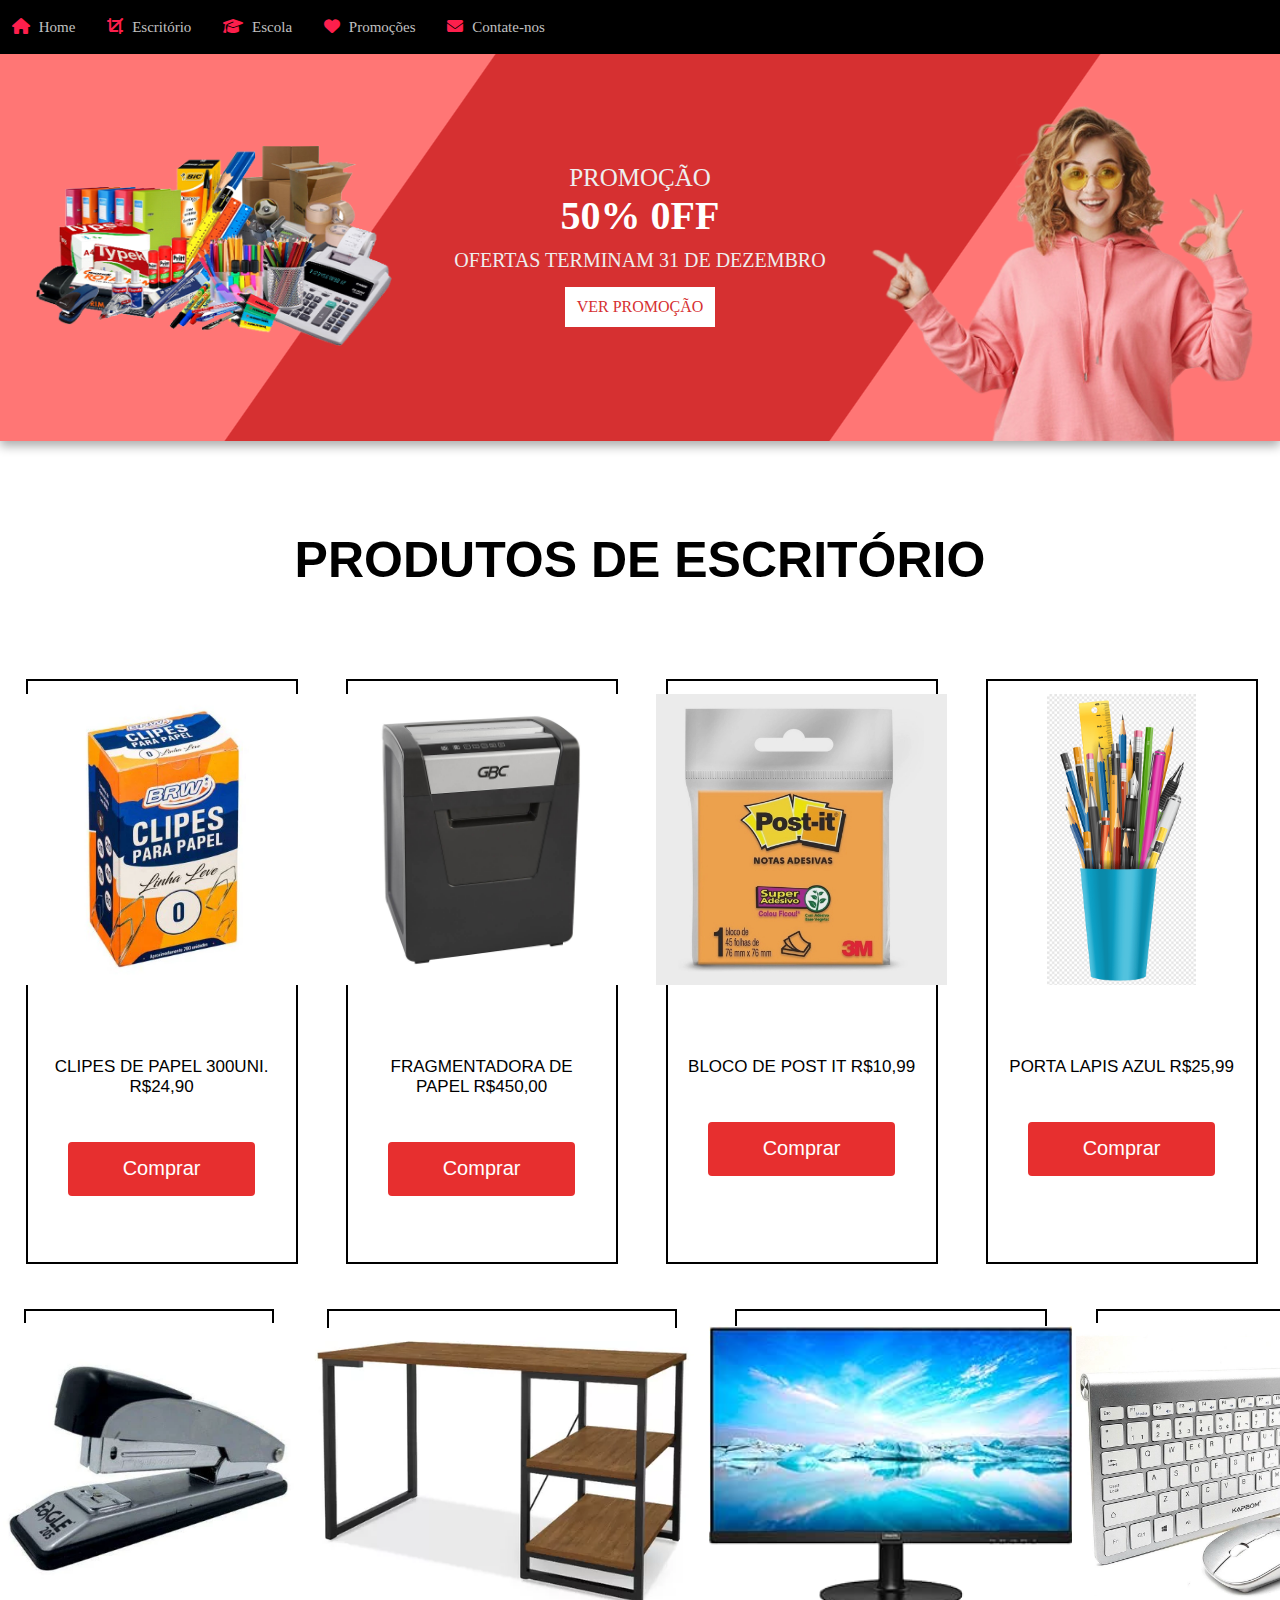
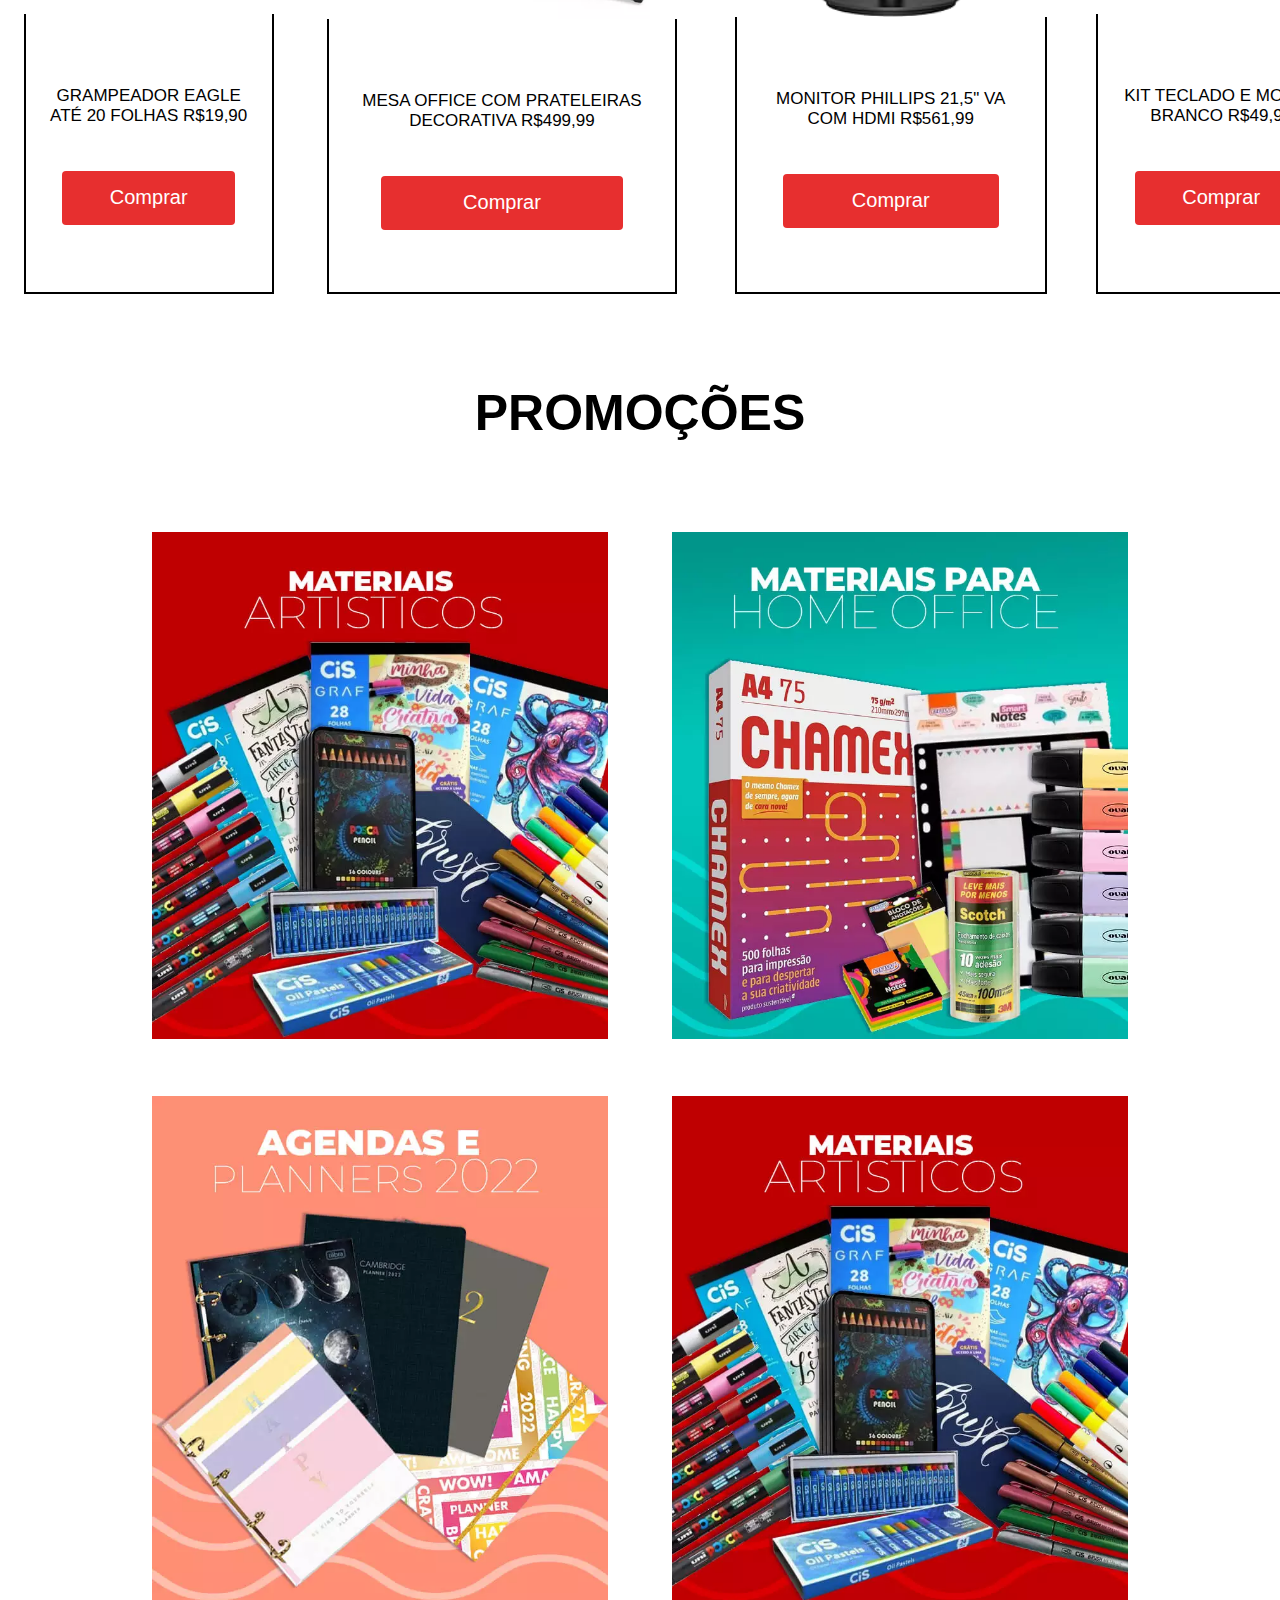
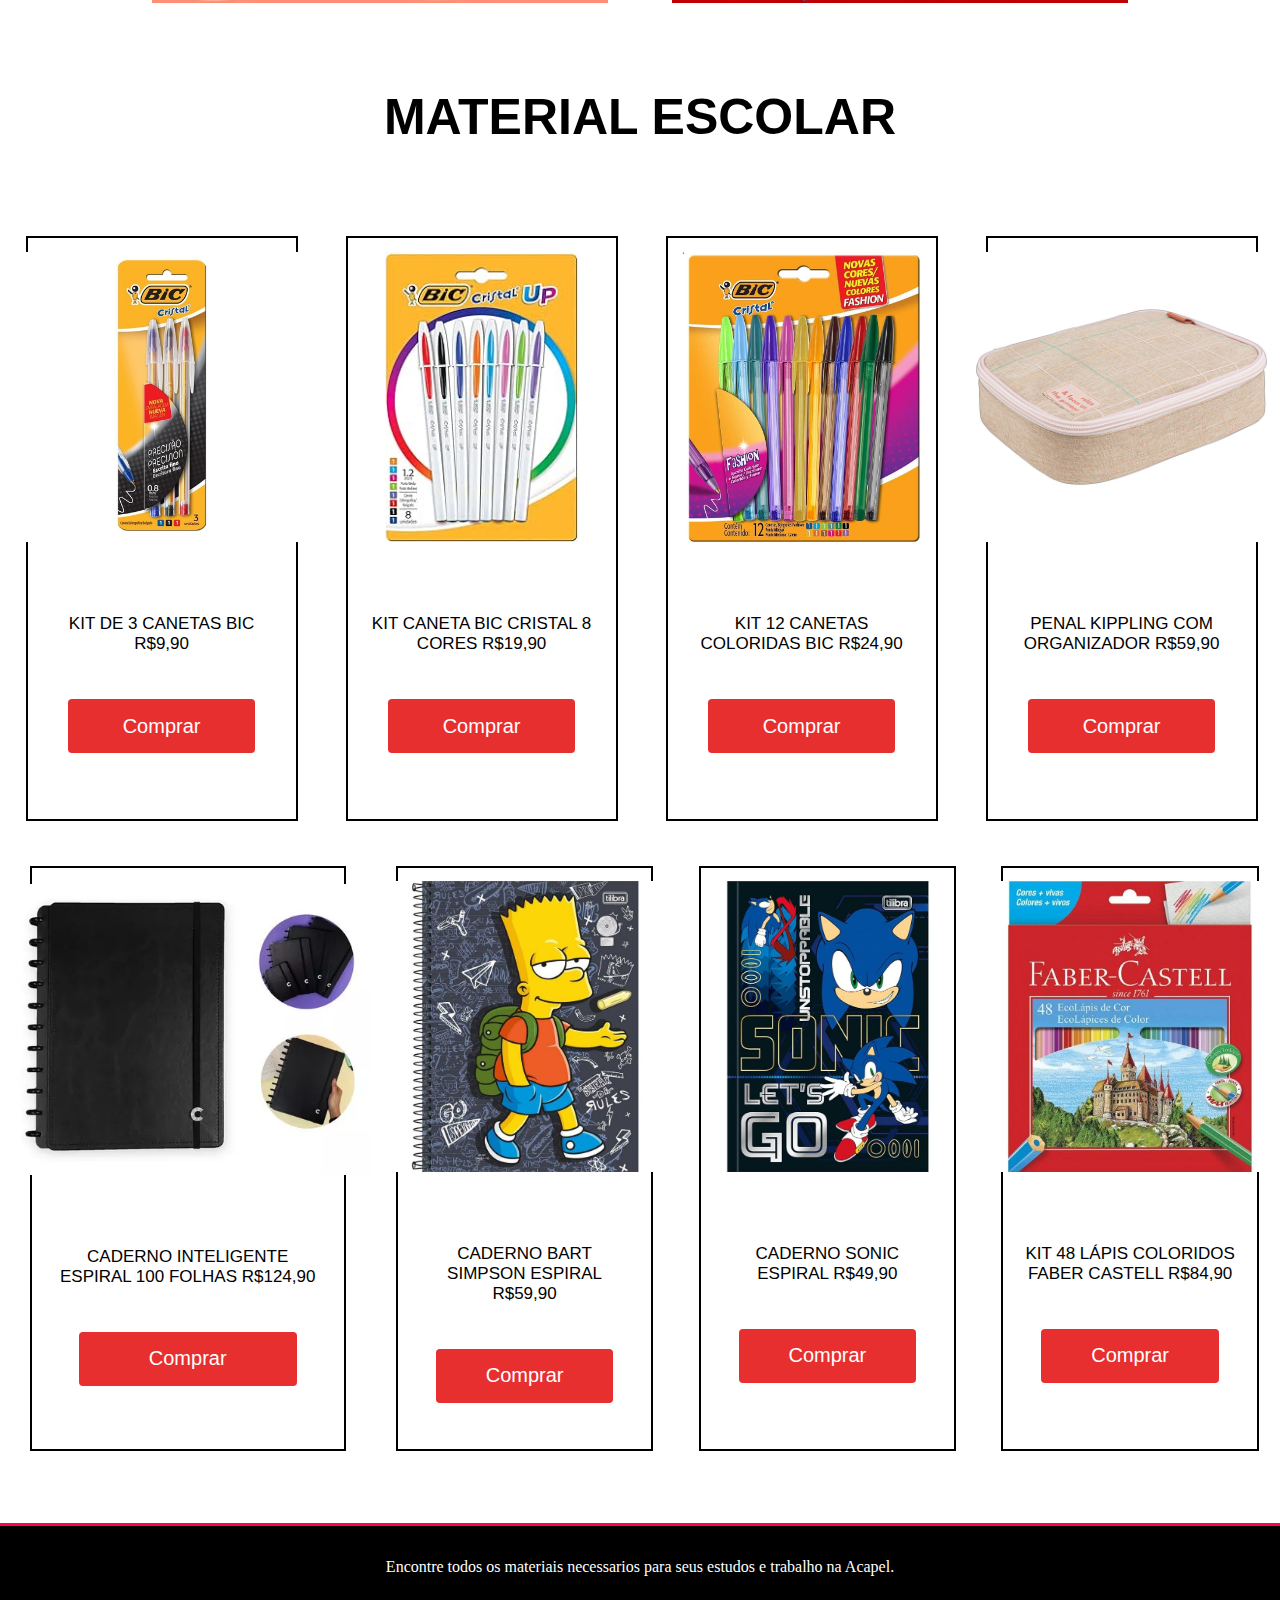
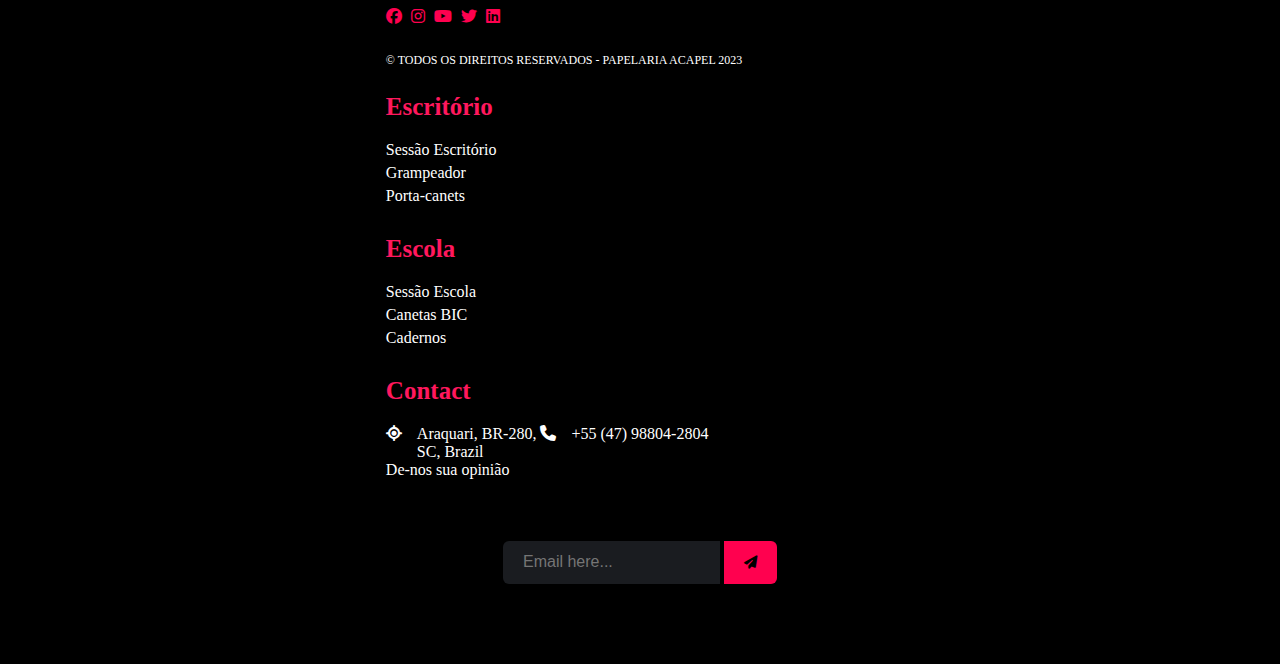
==== commit a23b459f: "hfh" ====
--- a/index.html
+++ b/index.html
@@ -5,7 +5,7 @@
     <meta charset="utf-8" />
     <title>Papelaria Acapel</title>
 
-    <meta content="width=device-width, initial-scale=1.0" name="viewport" />
+        
     <link rel="stylesheet" href="../css/style.css">
     <link href="https://maxcdn.bootstrapcdn.com/font-awesome/4.7.0/css/font-awesome.min.css" rel="stylesheet"
         type="text/css" />
@@ -27,7 +27,7 @@
             </div>
             <ul id="respMenu" class="ace-responsive-menu" data-menu-style="horizontal">
                 <li>
-                    <a href="#">
+                    <a href="index.html">
                         <i class="fa fa-home" aria-hidden="true"></i>
                         <span class="title">Home</span>
                     </a>
@@ -153,7 +153,7 @@
                     <img src="img/clipes.webp" alt="clipes">
                 </div>
                 <div class="nome-item">
-                    <p class="name">Clipes de Papel 300Uni. RS$24,90</p>
+                    <p class="name">Clipes de Papel 300Uni. R$24,90</p>
                 </div>
                 <button class="btn1">Comprar</button>
             </div>
@@ -162,7 +162,7 @@
                     <img src="img/fragmentadora.jpg" alt="Fragmentadora">
                 </div>
                 <div class="nome-item">
-                    <p class="name">Fragmentadora de Papel RS$450,00</p>
+                    <p class="name">Fragmentadora de Papel R$450,00</p>
                 </div>
                 <button class="btn1">Comprar</button>
             </div>
@@ -171,7 +171,7 @@
                     <img src="img/postit.webp" alt="post it">
                 </div>
                 <div class="nome-item">
-                    <p class="name">Bloco de Post It RS$10,99</p>
+                    <p class="name">Bloco de Post It R$10,99</p>
                 </div>
                 <button class="btn1">Comprar</button>
             </div>
@@ -180,7 +180,7 @@
                     <img src="img/png-clipart-pen-pencil-cases-glass-marker-pen-pencil-pen-stationery.png" alt="guarda-lapis">
                 </div>
                 <div class="nome-item">
-                    <p class="name">Porta Lapis Azul RS$25,99</p>
+                    <p class="name">Porta Lapis Azul R$25,99</p>
                 </div>
                 <button class="btn1">Comprar</button>
             </div>
@@ -192,7 +192,7 @@
                     <img src="img/gramp.webp" alt="grampeador">
                 </div>
                 <div class="nome-item">
-                    <p class="name">Grampeador Eagle até 20 Folhas RS$19,90</p>
+                    <p class="name">Grampeador Eagle até 20 Folhas R$19,90</p>
                 </div>
                 <button class="btn1">Comprar</button>
             </div>
@@ -201,7 +201,7 @@
                     <img src="img/mesa.webp" alt="mesa">
                 </div>
                 <div class="nome-item">
-                    <p class="name">Mesa Office com Prateleiras Decorativa RS$499,99</p>
+                    <p class="name">Mesa Office com Prateleiras Decorativa R$499,99</p>
                 </div>
                 <button class="btn1">Comprar</button>
             </div>
@@ -210,7 +210,7 @@
                     <img src="img/monitor.jpg" alt="Monitor">
                 </div>
                 <div class="nome-item">
-                    <p class="name">Monitor Phillips 21,5" VA com HDMI RS$561,99</p>
+                    <p class="name">Monitor Phillips 21,5" VA com HDMI R$561,99</p>
                 </div>
                 <button class="btn1">Comprar</button>
             </div>
@@ -219,7 +219,7 @@
                     <img src="img/kittec.webp" alt="Kit teclado e mouse">
                 </div>
                 <div class="nome-item">
-                    <p class="name">Kit Teclado e Mouse Branco RS$49,90</p>
+                    <p class="name">Kit Teclado e Mouse Branco R$49,90</p>
                 </div>
                 <button class="btn1">Comprar</button>
             </div>
@@ -258,7 +258,7 @@
                     <img src="img/caneta-bic-3.jpg" alt="canetas bic">
                 </div>
                 <div class="nome-item">
-                    <p class="name">Kit de 3 canetas BIC RS$9,90</p>
+                    <p class="name">Kit de 3 canetas BIC R$9,90</p>
                 </div>
                 <button class="btn1">Comprar</button>
             </div>
@@ -267,7 +267,7 @@
                     <img src="img/cristal.jpg" alt="cristal">
                 </div>
                 <div class="nome-item">
-                    <p class="name">Kit Caneta BIC cristal 8 cores RS$19,90</p>
+                    <p class="name">Kit Caneta BIC cristal 8 cores R$19,90</p>
                 </div>
                 <button class="btn1">Comprar</button>
             </div>
@@ -276,7 +276,7 @@
                     <img src="img/10.jpg" alt="Kit 12 lápis">
                 </div>
                 <div class="nome-item">
-                    <p class="name">Kit 12 canetas coloridas BIC RS$24,90</p>
+                    <p class="name">Kit 12 canetas coloridas BIC R$24,90</p>
                 </div>
                 <button class="btn1">Comprar</button>
             </div>
@@ -285,7 +285,7 @@
                     <img src="img/penal-kippling.jpg" alt="Penal">
                 </div>
                 <div class="nome-item">
-                    <p class="name">Penal Kippling com organizador RS$59,90</p>
+                    <p class="name">Penal Kippling com organizador R$59,90</p>
                 </div>
                 <button class="btn1">Comprar</button>
             </div>
@@ -297,7 +297,7 @@
                     <img src="img/caderno.webp" alt="Caderno">
                 </div>
                 <div class="nome-item" id="caderno">
-                    <p class="name">Caderno Inteligente Espiral 100 folhas RS$124,90</p>
+                    <p class="name">Caderno Inteligente Espiral 100 folhas R$124,90</p>
                 </div>
                 <button class="btn1">Comprar</button>
             </div>
@@ -306,7 +306,7 @@
                     <img src="img/bart.jpg" alt="bart">
                 </div>
                 <div class="nome-item">
-                    <p class="name">Caderno Bart Simpson Espiral RS$59,90</p>
+                    <p class="name">Caderno Bart Simpson Espiral R$59,90</p>
                 </div>
                 <button class="btn1">Comprar</button>
             </div>
@@ -315,7 +315,7 @@
                     <img src="img/sonic.jpg" alt="sonic">
                 </div>
                 <div class="nome-item">
-                    <p class="name">Caderno Sonic Espiral RS$49,90</p>
+                    <p class="name">Caderno Sonic Espiral R$49,90</p>
                 </div>
                 <button class="btn1">Comprar</button>
             </div>
@@ -324,7 +324,7 @@
                     <img src="img/faber-48cores.webp" alt="Kit 48 lápis">
                 </div>
                 <div class="nome-item">
-                    <p class="name">Kit 48 lápis coloridos Faber Castell RS$84,90</p>
+                    <p class="name">Kit 48 lápis coloridos Faber Castell R$84,90</p>
                 </div>
                 <button class="btn1">Comprar</button>
             </div>
@@ -378,6 +378,9 @@
                         <i class="fa fa-phone"></i>
                         <p>+55 (47) 98804-2804</p>
                     </div>
+                    <div class="links opiniao">
+                        <a href="opiniao.html">De-nos sua opinião</a>
+                    </div>
                 </div>
             </div>
             <div class="row">
--- a/css/style.css
+++ b/css/style.css
@@ -1,4 +1,6 @@
 @import url(http://fonts.googleapis.com/css?family=Roboto);
+
+
 
 /*footer*/
 
